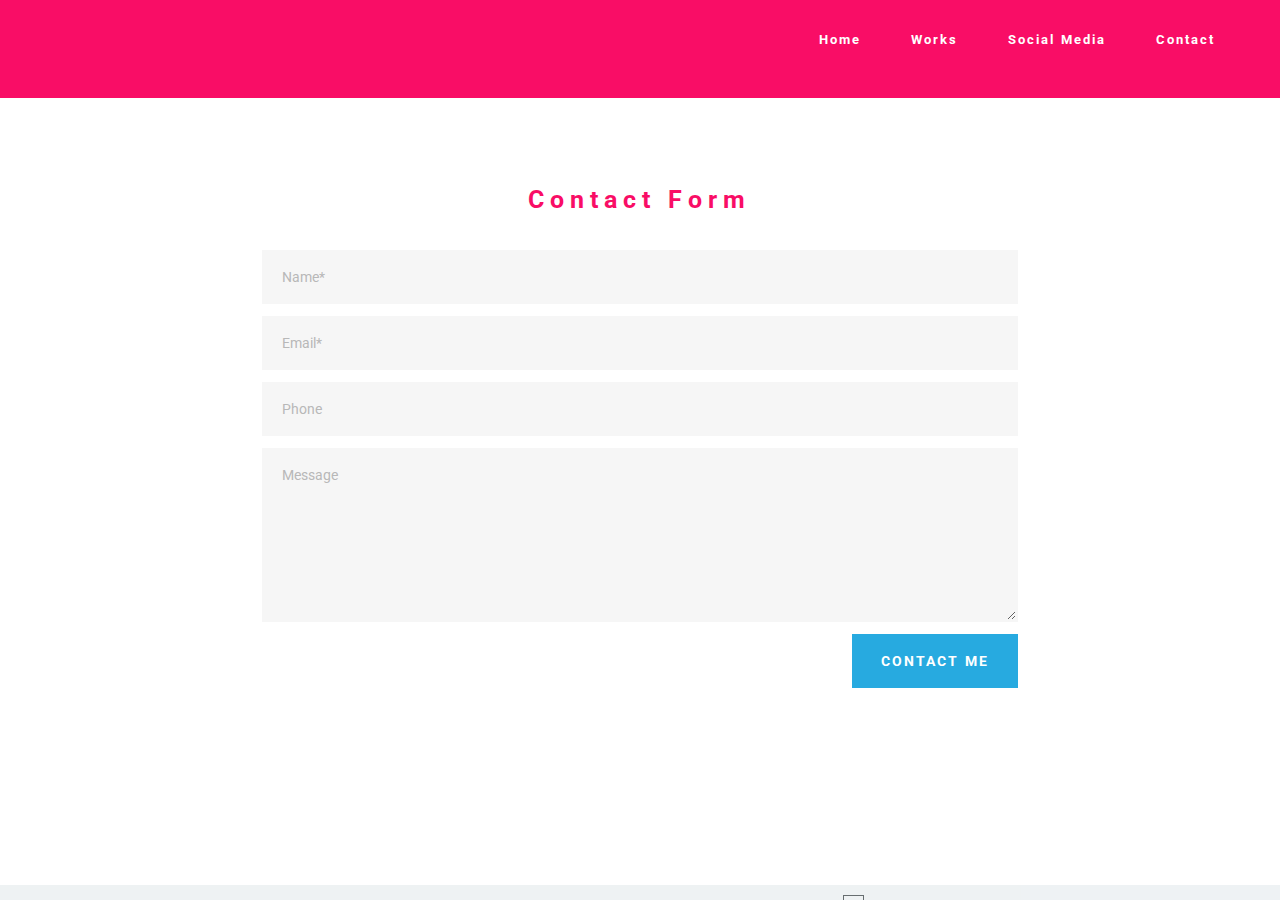
==== contact.html @ 81f765dc "create github pages" ====
<!DOCTYPE html>
<html>
<head>
  <!-- Site made with Mobirise Website Builder v4.4.1, https://mobirise.com -->
  <meta charset="UTF-8">
  <meta http-equiv="X-UA-Compatible" content="IE=edge">
  <meta name="generator" content="Mobirise v4.4.1, mobirise.com">
  <meta name="viewport" content="width=device-width, initial-scale=1">
  <link rel="shortcut icon" href="assets/images/logo.png" type="image/x-icon">
  <meta name="description" content="Site Generator Description">
  <title>contact</title>
  <link rel="stylesheet" href="https://fonts.googleapis.com/css?family=Roboto:700,400&subset=cyrillic,latin,greek,vietnamese">
  <link rel="stylesheet" href="assets/bootstrap/css/bootstrap.min.css">
  <link rel="stylesheet" href="assets/soundcloud-plugin/style.css">
  <link rel="stylesheet" href="assets/mobirise/css/style.css">
  <link rel="stylesheet" href="assets/mobirise/css/mbr-additional.css" type="text/css">
  
  
  
</head>
<body>

<!-- Google Analytics -->
<!-- Global site tag (gtag.js) - Google Analytics -->
<script async src="https://www.googletagmanager.com/gtag/js?id=UA-110245095-1"></script>
<script>
  window.dataLayer = window.dataLayer || [];
  function gtag(){dataLayer.push(arguments);}
  gtag('js', new Date());

  gtag('config', 'UA-110245095-1');
</script>

<!-- /Google Analytics -->


<section class="mbr-navbar mbr-navbar--freeze mbr-navbar--absolute mbr-navbar--auto-collapse" id="ext_menu-a" data-rv-view="69">
    <div class="mbr-navbar__section mbr-section">
        <div class="mbr-section__container container">
            <div class="mbr-navbar__container">
                
                <div class="mbr-navbar__hamburger mbr-hamburger"><span class="mbr-hamburger__line"></span></div>
                <div class="mbr-navbar__column mbr-navbar__menu">
                    <nav class="mbr-navbar__menu-box mbr-navbar__menu-box--inline-right">
                        <div class="mbr-navbar__column">
                            <ul class="mbr-navbar__items mbr-navbar__items--right float-left mbr-buttons mbr-buttons--freeze mbr-buttons--right btn-decorator mbr-buttons--active mbr-buttons--only-links"> <li class="mbr-navbar__item"><a class="mbr-buttons__link btn text-white" href="index.html">Home<br><br></a></li> <li class="mbr-navbar__item"><a class="mbr-buttons__link btn text-white" href="works.html">Works</a></li> <li class="mbr-navbar__item"><a class="mbr-buttons__link btn text-white" href="page3.html">Social Media<br><br></a></li>  <li class="mbr-navbar__item"><a class="mbr-buttons__link btn text-white" href="contact.html">Contact</a></li></ul>                            
                            
                        </div>
                    </nav>
                </div>
            </div>
        </div>
    </div>
</section>

<section class="engine"><a href="https://mobirise.co/m">bootstrap table</a></section><section class="mbr-section mbr-section--relative mbr-section--fixed-size mbr-after-navbar" id="form1-d" data-rv-view="71" style="background-color: rgb(255, 255, 255);">
    
    <div class="mbr-section__container mbr-section__container--std-padding container" style="padding-top: 93px; padding-bottom: 93px;">
        <div class="row">
            <div class="col-sm-12">
                <div class="row">
                    <div class="col-sm-8 col-sm-offset-2" data-form-type="formoid">
                        <div class="mbr-header mbr-header--center mbr-header--std-padding">
                            <h2 class="mbr-header__text">Contact Form</h2>
                        </div>
                        <div data-form-alert="true">
                            <div class="hide" data-form-alert-success="true">Thanks for filling out form!</div>
                        </div>
                        <form action="https://mobirise.com/" method="post" data-form-title="Contact Form">
                            <input type="hidden" value="3uQBYhB2Z30D6Q5LvwCf2jZ6nCny7gWf+z1F6htEgL1aSh7ovDE2wlpEKIhONgULmb3cPDxAbCBhTVcVfp/aVR1Ss2i0Os6fcB0uK7h7SaZDBwOLipPh3M4Vuw8u9TnB" data-form-email="true">
                            <div class="form-group">
                                <input type="text" class="form-control" name="name" required="" placeholder="Name*" data-form-field="Name">
                            </div>
                            <div class="form-group">
                                <input type="email" class="form-control" name="email" required="" placeholder="Email*" data-form-field="Email">
                            </div>
                            <div class="form-group">
                                <input type="tel" class="form-control" name="phone" placeholder="Phone" data-form-field="Phone">
                            </div>
                            <div class="form-group">
                                <textarea class="form-control" name="message" rows="7" placeholder="Message" data-form-field="Message"></textarea>
                            </div>
                            <div class="mbr-buttons mbr-buttons--right"><button type="submit" class="mbr-buttons__btn btn btn-lg btn-info">CONTACT ME</button></div>
                        </form>
                    </div>
                </div>
            </div>
        </div>
    </div>
</section>


  <script src="assets/web/assets/jquery/jquery.min.js"></script>
  <script src="assets/bootstrap/js/bootstrap.min.js"></script>
  <script src="assets/smooth-scroll/smooth-scroll.js"></script>
  <script src="assets/cookies-alert-plugin/cookies-alert-core.js"></script>
  <script src="assets/cookies-alert-plugin/cookies-alert-script.js"></script>
  <!--[if lte IE 9]>
    <script src="assets/jquery-placeholder/jquery.placeholder.min.js"></script>
  <![endif]-->
  <script src="assets/mobirise/js/script.js"></script>
  <script src="assets/formoid/formoid.min.js"></script>
  
  
<input name="cookieData" type="hidden" data-cookie-text="We use cookies to give you the best experience. Read our <a href='privacy.html'>cookie policy</a>.">
  </body>
</html>
---- assets/soundcloud-plugin/style.css ----
.addons-container {
  position: relative;
  margin-left: auto;
  margin-right: auto;
  padding-right: 15px;
  padding-left: 15px; }
  @media (min-width: 576px) {
    .addons-container {
      padding-right: 15px;
      padding-left: 15px; } }
  @media (min-width: 768px) {
    .addons-container {
      padding-right: 15px;
      padding-left: 15px; } }
  @media (min-width: 992px) {
    .addons-container {
      padding-right: 15px;
      padding-left: 15px; } }
  @media (min-width: 1200px) {
    .addons-container {
      padding-right: 15px;
      padding-left: 15px; } }
  @media (min-width: 576px) {
    .addons-container {
      width: 540px;
      max-width: 100%; } }
  @media (min-width: 768px) {
    .addons-container {
      width: 720px;
      max-width: 100%; } }
  @media (min-width: 992px) {
    .addons-container {
      width: 960px;
      max-width: 100%; } }
  @media (min-width: 1200px) {
    .addons-container {
      width: 1140px;
      max-width: 100%; } }

.addons-container-inner{
    position: relative;
    width: 100%;
    min-height: 1px;
    padding-right: 15px;
    padding-left: 15px;
}
@media (min-width: 567px) {
    .addons-container-inner{
        -ms-flex: 0 0 66.666667%;
        flex: 0 0 66.666667%;
        max-width: 66.666667%;
    }
}
.addons-row{
    display: flex;
    justify-content:center;
}
---- assets/mobirise/css/style.css ----
.is-builder .animated {
  -webkit-animation-name: none !important;
  animation-name: none !important;
}
html {
  position: relative;
  min-height: 100%;
}
.mbr-embedded-video {
  position: relative;
}
.mbr-background-video,
.mbr-background-video-preview {
  bottom: 0;
  left: 0;
  overflow: hidden;
  position: absolute;
  right: 0;
  top: 0;
}
.mbr-parallax-background,
.mbr-background {
  background-attachment: fixed !important;
  background-position: 50% 0;
  background-repeat: no-repeat;
  background-size: cover !important;
}
.mbr-hidden-scrollbar .mbr-parallax-background {
  background-size: auto 130%;
}
.mobile .mbr-parallax-background {
  background-attachment: scroll !important;
}
.mbr-background {
  background-attachment: scroll !important;
}
.mbr-navbar {
  position: relative;
  width: 100%;
}
.mbr-navbar:before {
  content: "";
  display: block;
}
.mbr-navbar__brand-link:after,
.mbr-navbar__brand-img {
  max-height: 74px;
  height: 100%;
}
.mbr-navbar:before,
.mbr-navbar__container {
  height: 98px;
}
.mbr-navbar--ss .mbr-navbar__brand-link:after,
.mbr-navbar--ss .mbr-navbar__brand-img {
  height: 74px;
}
.mbr-navbar--ss:before,
.mbr-navbar--ss .mbr-navbar__container {
  height: 98px;
}
.mbr-navbar--xs .mbr-navbar__brand-link:after,
.mbr-navbar--xs .mbr-navbar__brand-img {
  height: 32px;
}
.mbr-navbar--xs:before,
.mbr-navbar--xs .mbr-navbar__container {
  height: 56px;
}
.mbr-navbar--s .mbr-navbar__brand-link:after,
.mbr-navbar--s .mbr-navbar__brand-img {
  height: 48px;
}
.mbr-navbar--s:before,
.mbr-navbar--s .mbr-navbar__container {
  height: 72px;
}
.mbr-navbar--m .mbr-navbar__brand-link:after,
.mbr-navbar--m .mbr-navbar__brand-img {
  height: 64px;
}
.mbr-navbar--m:before,
.mbr-navbar--m .mbr-navbar__container {
  height: 88px;
}
.mbr-navbar--l .mbr-navbar__brand-link:after,
.mbr-navbar--l .mbr-navbar__brand-img {
  height: 96px;
}
.mbr-navbar--l:before,
.mbr-navbar--l .mbr-navbar__container {
  height: 120px;
}
.mbr-navbar--xl .mbr-navbar__brand-link:after,
.mbr-navbar--xl .mbr-navbar__brand-img {
  height: 128px;
}
.mbr-navbar--xl:before,
.mbr-navbar--xl .mbr-navbar__container {
  height: 152px;
}
.mbr-navbar--short .mbr-navbar__brand-link:after,
.mbr-navbar--short .mbr-navbar__brand-img {
  height: 40px;
}
.mbr-navbar--short .mbr-brand__logo .mbr-iconfont{
  font-size: 40px;
}
.mbr-navbar--short:before,
.mbr-navbar--short .mbr-navbar__container {
  height: 64px;
}
.mbr-navbar--short .mbr-navbar__container {
  padding: 12px 0;
}
@media (max-width: 767px) {
  .mbr-navbar--short .mbr-navbar__brand-link:after,
  .mbr-navbar--short .mbr-navbar__brand-img {
    height: 31px;
  }
  .mbr-navbar--short:before,
  .mbr-navbar--short .mbr-navbar__container {
    height: 45px;
  }
  .mbr-navbar--short .mbr-navbar__container {
    padding: 7px 0;
  }
}
.mbr-navbar__brand-img {
  position: relative;
}
.mbr-navbar__brand-img,
.mbr-navbar__container,
.mbr-navbar__section {
  -webkit-transition: all 300ms ease-in-out 0s;
  -o-transition: all 300ms ease-in-out 0s;
  transition: all 300ms ease-in-out 0s;
}
.mbr-navbar__section {
  background: #2c2c2c;
  height: auto;
  position: absolute;
  top: 0;
  width: 100%;
  z-index: 1000;
}
.mbr-navbar__container {
  display: table;
  padding: 12px 0;
  width: 100%;
}
.mbr-navbar__menu-box {
  display: table;
  width: 100%;
}
.mbr-navbar__menu-box--inline-left,
.mbr-navbar__menu-box--inline-center,
.mbr-navbar__menu-box--inline-right {
  display: block;
  text-align: left;
}
.mbr-navbar__menu-box--inline-center {
  text-align: center;
}
.mbr-navbar__menu-box--inline-right {
  text-align: right;
}
.mbr-navbar__column {
  display: table-cell;
  vertical-align: middle;
}
.mbr-navbar__column--xxs {
  width: 1%;
}
.mbr-navbar__column--xs {
  width: 10%;
}
.mbr-navbar__column--s {
  width: 20%;
}
.mbr-navbar__column--m {
  width: 30%;
}
.mbr-navbar__column--l {
  width: 40%;
}
.mbr-navbar__column--xl {
  width: 50%;
}
.mbr-navbar__menu-box--inline-left .mbr-navbar__column,
.mbr-navbar__menu-box--inline-center .mbr-navbar__column,
.mbr-navbar__menu-box--inline-right .mbr-navbar__column {
  display: inline-block;
}
.mbr-navbar__items {
  float: left;
  padding-left: 0px;
  position: relative;
  left: -20px;
}
.mbr-navbar__items--right {
  float: right;
  left: 0;
}
.float-left {
  float: left;
}
.mbr-navbar__item {
  display: block;
  float: left;
  position: relative;
}
.mbr-navbar__hamburger {
  display: none;
  margin-top: -11px;
  position: absolute;
  right: 0;
  top: 50%;
  z-index: 10000;
}
.mbr-navbar--collapsed .mbr-navbar__container {
  position: relative;
}
.mbr-navbar--collapsed .mbr-navbar__column {
  display: block;
  width: 100%;
}
.mbr-navbar--collapsed .mbr-navbar__items--right {
  padding-top: 13px;
}
.mbr-navbar--collapsed .mbr-navbar__menu {
  background: rgba(0, 0, 0, 0.9);
  display: none;
  height: 100%;
  left: 0;
  position: fixed;
  top: 0;
  width: 100%;
  z-index: 9999;
}
.mbr-navbar--collapsed .mbr-navbar__menu-box {
  display: table-cell;
  vertical-align: middle;
}
.mbr-navbar--collapsed .mbr-navbar__items {
  float: none;
}
.mbr-navbar--collapsed .mbr-navbar__item {
  float: none;
}
.mbr-navbar--collapsed .mbr-navbar__hamburger {
  display: block;
}
.mbr-navbar--collapsed.mbr-navbar--open .mbr-navbar__menu {
  display: table;
}
.mbr-navbar--collapsed.mbr-navbar--open:not(.mbr-navbar--sticky) .mbr-navbar__section {
  background: none;
  position: fixed;
}
.mbr-navbar--collapsed.mbr-navbar--open .mbr-navbar__brand {
  visibility: hidden;
}
.mbr-navbar--collapsed.mbr-navbar--sticky.mbr-navbar--open .mbr-navbar__brand {
  visibility: visible;
}
.mbr-navbar--collapsed.mbr-navbar--open .mbr-navbar__brand-img,
.mbr-navbar--collapsed.mbr-navbar--open .mbr-navbar__container {
  -webkit-transition: none;
  -o-transition: none;
  transition: none;
}
.mbr-navbar--freeze.mbr-navbar--collapsed.mbr-navbar--open .mbr-navbar__hamburger,
.mbr-navbar--freeze.mbr-navbar--collapsed.mbr-navbar--open .mbr-navbar__hamburger:hover {
  color: #fff !important;
}
.mbr-navbar--sticky .mbr-navbar__section {
  position: fixed;
}
.mbr-navbar--absolute {
  position: absolute;
}
/* fix for popup menu conflict */
@media (max-width: 480px) {
  .mbr-navbar--absolute.mbr-navbar[id^=menu-] {
    position: absolute;
  }
}
.mbr-navbar--transparent .mbr-navbar__section {
  background: none;
}
.mbr-navbar--stuck .mbr-navbar__section,
.mbr-navbar--relative .mbr-navbar__section {
  background: #2c2c2c;
}
@media (max-width: 991px) {
  .mbr-navbar--auto-collapse .mbr-navbar__container {
    position: relative;
  }
  .mbr-navbar--auto-collapse .mbr-navbar__column {
    display: block;
    width: 100%;
  }
  .mbr-navbar__column {
    max-height: 100vh;
    overflow-x: hidden;
    overflow-y:auto;
  }
  .mbr-navbar__column::-webkit-scrollbar {
    display:none;
  }
  .mbr-navbar--auto-collapse .mbr-navbar__items--right {
    padding-top: 13px;
  }
  .mbr-navbar--auto-collapse .mbr-navbar__menu {
    background: rgba(0, 0, 0, 0.9);
    display: none;
    height: 100%;
    left: 0;
    position: fixed;
    top: 0;
    width: 100%;
    z-index: 9999;
  }
  .mbr-navbar--auto-collapse .mbr-navbar__menu-box {
    display: table-cell;
    vertical-align: middle;
  }
  .mbr-navbar--auto-collapse .mbr-navbar__items {
    float: none;
  }
  .mbr-navbar--auto-collapse .mbr-navbar__item {
    float: none;
  }
  .mbr-navbar--auto-collapse .mbr-navbar__hamburger {
    display: block;
  }
  .mbr-navbar--auto-collapse.mbr-navbar--open .mbr-navbar__menu {
    display: table;
  }
  .mbr-navbar--auto-collapse.mbr-navbar--open:not(.mbr-navbar--sticky) .mbr-navbar__section {
    background: none;
    position: fixed;
  }
  .mbr-navbar--auto-collapse.mbr-navbar--open .mbr-navbar__brand {
    visibility: hidden;
  }
  .mbr-navbar--auto-collapse.mbr-navbar--sticky.mbr-navbar--open .mbr-navbar__brand {
    visibility: visible;
  }
  .mbr-navbar--auto-collapse.mbr-navbar--open .mbr-navbar__brand-img,
  .mbr-navbar--auto-collapse.mbr-navbar--open .mbr-navbar__container {
    -webkit-transition: none;
    -o-transition: none;
    transition: none;
  }
}
.mbr-after-navbar:before {
  content: "";
  display: block;
  height: 98px;
}
.mbr-hamburger {
  cursor: pointer;
  height: 23px;
  width: 30px;
}
.mbr-hamburger:focus {
  outline: none;
}
.mbr-hamburger__line,
.mbr-hamburger__line:before,
.mbr-hamburger__line:after {
  content: "";
  position: absolute;
  display: block;
  height: 1px;
  cursor: pointer;
}
.mbr-hamburger__line,
.mbr-hamburger__line:before,
.mbr-hamburger__line:after {
  width: 30px;
  border-bottom: 5px solid;
  top: 9px;
}
.mbr-hamburger__line:before {
  top: -9px;
}
.mbr-hamburger__line:after {
  top: 9px;
}
.mbr-hamburger__line,
.mbr-hamburger__line:before,
.mbr-hamburger__line:after {
  -webkit-transition: all 300ms ease-in-out;
  transition: all 300ms ease-in-out;
}
.mbr-hamburger--open .mbr-hamburger__line {
  border-color: transparent;
}
.mbr-hamburger--open .mbr-hamburger__line:before,
.mbr-hamburger--open .mbr-hamburger__line:after {
  top: 0;
}
.mbr-hamburger--open .mbr-hamburger__line:before {
  -ms-transform: rotate(45deg);
  -webkit-transform: rotate(45deg);
  transform: rotate(45deg);
}
.mbr-hamburger--open .mbr-hamburger__line:after {
  top: 10px;
  -ms-transform: translatey(-10px) rotate(-45deg);
  -webkit-transform: translatey(-10px) rotate(-45deg);
  transform: translatey(-10px) rotate(-45deg);
}
@media (max-width: 767px) {
  .mbr-hamburger {
    height: 23px;
    width: 27px;
  }
  .mbr-hamburger__line,
  .mbr-hamburger__line:before,
  .mbr-hamburger__line:after {
    width: 27px;
    border-bottom: 4px solid;
    top: 9px;
  }
  .mbr-hamburger__line:before {
    top: -9px;
  }
  .mbr-hamburger__line:after {
    top: 9px;
  }
}

.navbar-dropdown .hamburger-icon {
  content: "";
  width: 16px;
  -webkit-box-shadow: 0 -6px 0 1px,0 0 0 1px,0 6px 0 1px;
  -moz-box-shadow: 0 -6px 0 1px,0 0 0 1px,0 6px 0 1px;
  box-shadow: 0 -6px 0 1px,0 0 0 1px,0 6px 0 1px;
}

.mbr-brand {
  display: block;
  float: left;
  position: relative;
}
.mbr-brand,
.mbr-brand:hover {
  text-decoration: none;
}
.mbr-brand__name {
  display: block;
  font-weight: bold;
  margin-top: 5px;
  text-align: center;
}
.mbr-brand__name,
.mbr-brand__name:hover {
  text-decoration: none;
}
.mbr-brand--inline {
  display: table;
}
.mbr-brand--inline:after {
  content: "";
  display: table-cell;
  width: 1px;
}
.mbr-brand--inline .mbr-brand__logo,
.mbr-brand--inline .mbr-brand__name {
  display: table-cell;
  vertical-align: middle;
}
.mbr-brand--inline .mbr-brand__logo {
  padding-right: 10px;
}
.mbr-brand--inline .mbr-brand__name {
  margin: 0;
  text-align: left;
}
.mbr-form {
  display: table;
  margin-top: -13px;
  position: relative;
  top: 14px;
  width: 100%;
}
.mbr-form__left,
.mbr-form__right {
  display: table-cell;
  vertical-align: top;
}
.mbr-form__left {
  padding-right: 3px;
}
.mbr-form__right {
  width: 1px;
}
@media (max-width: 530px) {
  .mbr-form {
    display: block;
    margin-top: -27px;
    position: relative;
    top: 26px;
  }
  .mbr-form__left,
  .mbr-form__right {
    display: block;
  }
  .mbr-form__left {
    margin-bottom: 12px;
    padding-right: 0;
  }
  .mbr-form__right {
    width: 100%;
  }
}
.mbr-section {
  padding: 0 20px;
}
.mbr-section--no-padding {
  padding: 0;
}
.mbr-section--relative {
  position: relative;
}
.mbr-section--fixed-size {
  overflow: hidden;
}
.mbr-section--full-height {
  height: 100vh;
}
.mbr-section--full-height.mbr-after-navbar:before {
  display: none;
}
.mbr-section--bg-adapted {
  background-attachment: scroll;
  background-position: 50% 0;
  background-repeat: no-repeat;
  background-size: cover;
}
.mbr-section--gray {
  background-color: #444444;
}
.mbr-section--light-gray {
  background-color: #f0f0f0;
}
.mbr-section--dark-gray {
  background-color: #3c3c3c;
}
.mbr-section__container {
  padding: 0;
  position: relative;
  z-index: 3;
}
.mbr-section__container--center {
  text-align: center;
}
.mbr-section__container--std-padding {
  padding: 93px 0;
}
.mbr-section__container--std-top-padding {
  padding-top: 93px;
}
.mbr-section__container--std-bot-padding {
  padding-bottom: 93px;
}
.mbr-section__container--sm-padding {
  padding: 41px 0;
}
.mbr-section__container--sm-top-padding {
  padding-top: 41px;
}
.mbr-section__container--sm-bot-padding {
  padding-bottom: 41px;
}
.mbr-section__container--isolated {
  padding-bottom: 93px;
  padding-top: 93px;
}
.mbr-section__container--first {
  padding-top: 93px;
  padding-bottom: 41px;
}
.mbr-section__container--middle {
  padding-bottom: 41px;
}
.mbr-section__container--last {
  padding-bottom: 93px;
}
.mbr-section__row {
  margin-left: -24px;
  margin-right: -24px;
}
.mbr-section__col {
  overflow: hidden;
  padding-left: 24px;
  padding-right: 24px;
}
.mbr-section__left {
  padding-right: 40px;
}
.mbr-section__right {
  padding-left: 15px;
}
.mbr-section__header {
  line-height: 1.5em;
  margin: -10px 0 0;
  text-align: center;
}
@media (min-width: 768px) {
  .mbr-section--short-paddings .mbr-section__container--std-padding {
    padding: 59px 0;
  }
  .mbr-section--short-paddings .mbr-section__container--std-top-padding {
    padding-top: 59px;
  }
  .mbr-section--short-paddings .mbr-section__container--std-bot-padding {
    padding-bottom: 59px;
  }
  .mbr-section--short-paddings .mbr-section__container--sm-padding {
    padding: 41px 0;
  }
  .mbr-section--short-paddings .mbr-section__container--sm-top-padding {
    padding-top: 41px;
  }
  .mbr-section--short-paddings .mbr-section__container--sm-bot-padding {
    padding-bottom: 41px;
  }
  .mbr-section--short-paddings .mbr-section__container--isolated {
    padding-bottom: 59px;
    padding-top: 59px;
  }
  .mbr-section--short-paddings .mbr-section__container--first {
    padding-top: 59px;
    padding-bottom: 41px;
  }
  .mbr-section--short-paddings .mbr-section__container--middle {
    padding-bottom: 41px;
  }
  .mbr-section--short-paddings .mbr-section__container--last {
    padding-bottom: 59px;
  }
}
@media (max-width: 767px) {
  .mbr-section__left {
    padding-right: 15px;
  }
  .mbr-section__right {
    padding-left: 15px;
    padding-top: 51px;
  }
}
.mbr-arrow {
  bottom: 71px;
  left: 0;
  line-height: 1px;
  padding: 0 20px;
  position: absolute;
  width: 100%;
  z-index: 3;
}
.mbr-arrow__link {
  display: inline-block;
  font-size: 26px;
}
.mbr-arrow__link,
.mbr-arrow__link:hover,
.mbr-arrow__link:focus {
  color: #fff;
}
.mbr-arrow--floating .mbr-arrow__link {
  -webkit-animation: floating-arrow 1.6s infinite ease-in-out 0s;
  -o-animation: floating-arrow 1.6s infinite ease-in-out 0s;
  animation: floating-arrow 1.6s infinite ease-in-out 0s;
}
@-webkit-keyframes floating-arrow {
  from {
    -webkit-transform: translateY(0);
    transform: translateY(0);
  }
  65% {
    -webkit-transform: translateY(11px);
    transform: translateY(11px);
  }
  to {
    -webkit-transform: translateY(0);
    transform: translateY(0);
  }
}
@-o-keyframes floating-arrow {
  from {
    -webkit-transform: translateY(0);
    transform: translateY(0);
  }
  65% {
    -webkit-transform: translateY(11px);
    transform: translateY(11px);
  }
  to {
    -webkit-transform: translateY(0);
    transform: translateY(0);
  }
}
@keyframes floating-arrow {
  from {
    -webkit-transform: translateY(0);
    transform: translateY(0);
  }
  65% {
    -webkit-transform: translateY(11px);
    transform: translateY(11px);
  }
  to {
    -webkit-transform: translateY(0);
    transform: translateY(0);
  }
}
.mbr-arrow--dark .mbr-arrow__link,
.mbr-arrow--dark .mbr-arrow__link:hover,
.mbr-arrow--dark .mbr-arrow__link:focus {
  color: #252525;
}
@media (max-width: 767px) {
  .mbr-arrow {
    bottom: 41px;
  }
}
@media (max-width: 320px) {
  .mbr-arrow {
    bottom: 21px;
    text-align: center;
  }
}
@media all and (device-width: 320px) and (device-height: 568px) and (orientation: portrait) {
  .mbr-arrow {
    bottom: 31px;
  }
}
.mbr-box {
  display: table;
  width: 100%;
}
.mbr-box--fixed {
  table-layout: fixed;
}
.mbr-box--stretched {
  height: 100%;
}
.mbr-box__magnet {
  display: table-cell;
  float: none;
  height: 100%;
  margin-bottom: 0;
  margin-top: 0;
  text-align: center;
  vertical-align: middle;
}
.mbr-box__magnet--sm-padding {
  padding: 41px 0;
}
.mbr-box__magnet--top-left,
.mbr-box__magnet--top-center,
.mbr-box__magnet--top-right {
  vertical-align: top;
}
.mbr-box__magnet--bottom-left,
.mbr-box__magnet--bottom-center,
.mbr-box__magnet--bottom-right {
  vertical-align: bottom;
}
.mbr-box__magnet--top-left,
.mbr-box__magnet--center-left,
.mbr-box__magnet--bottom-left {
  text-align: left;
}
.mbr-box__magnet--top-right,
.mbr-box__magnet--center-right,
.mbr-box__magnet--bottom-right {
  text-align: right;
}
.mbr-box__container {
  height: 50%;
}
@media (max-width: 767px) {
  .mbr-box__container {
    height: 100%;
  }
  .mbr-box--adapted {
    display: block;
  }
  .mbr-box--adapted > .mbr-box__magnet {
    display: block;
    height: auto;
  }
}
.mbr-overlay {
  background: #222;
  bottom: 0;
  left: 0;
  position: absolute;
  right: 0;
  top: 0;
  z-index: 2;
}
.mbr-google-map__marker {
  color: #252525;
  display: none;
  margin: 0;
}
.mbr-google-map--loaded .mbr-google-map__marker {
  display: block;
}
.mbr-hero {
  color: #fff;
  position: relative;
}
.mbr-hero__text {
  font-size: 46px;
  font-weight: bold;
  left: -2px;
  letter-spacing: 2px;
  line-height: 50px;
  margin: -18px 0 1px 0;
  padding-bottom: 41px;
  position: relative;
  top: 8px;
}
.mbr-hero__subtext {
  font-size: 21px;
  line-height: 29px;
  margin: -32px 0 3px 0;
  padding: 0 0 41px 0;
  position: relative;
  top: 6px;
}
.mbr-figure {
  display: inline-block;
  /*line-height: 1px;*/
  margin: 0;
  max-width: 100%;
  overflow: hidden;
  position: relative;
}
.mbr-figure--no-bg {
  background: none;
}
.mbr-figure--full-width {
  display: block;
  width: 100%;
}
.mbr-figure.mbr-after-navbar:before {
  display: none;
}
.mbr-figure--full-width iframe,
.mbr-figure--full-width .mbr-figure__img,
.mbr-figure--full-width .mbr-figure__map {
  width: 100%;
}
.mbr-figure iframe,
.mbr-figure__img,
.mbr-figure__map {
  max-width: 100%;
}
@-webkit-keyframes mapCircleLoading {
  from {
    -webkit-transform: rotate(0deg);
  }
  to {
    -webkit-transform: rotate(359deg);
  }
}
@keyframes mapCircleLoading {
  from {
    transform: rotate(0deg);
  }
  to {
    transform: rotate(359deg);
  }
}
.mbr-figure__map {
  height: 400px;
  position: relative;
}
.mbr-figure__map--short {
  height: 300px;
}
.mbr-figure__map iframe {
  height: 100%;
  width: 100%;
}
.mbr-figure__map [data-state-details] {
  color: #6b6763;
  font-family: "Roboto", Helvetica, Arial, sans-serif;
  height: 1.5em;
  margin-top: -0.75em;
  padding-left: 20px;
  padding-right: 20px;
  position: absolute;
  text-align: center;
  top: 50%;
  width: 100%;
}
.mbr-figure__map[data-state] {
  background: #e9e5dc;
}
.mbr-figure__map[data-state="loading"] [data-state-details] {
  display: none;
}
.mbr-figure__map[data-state="loading"]::after {
  content: "";
  -webkit-animation: mapCircleLoading .6s infinite linear;
  animation: mapCircleLoading .6s infinite linear;
  border-radius: 50%;
  border: 6px rgba(255, 255, 255, 0.35) solid;
  border-top-color: #fff;
  height: 40px;
  left: 50%;
  margin-left: -20px;
  margin-top: -20px;
  position: absolute;
  top: 50%;
  width: 40px;
}
.mbr-figure__caption {
  background: rgba(0, 0, 0, 0.5);
  bottom: 0;
  color: #fff;
  display: block;
  font-size: 17px;
  left: 0;
  line-height: 1.3em;
  min-height: 53px;
  padding: 17px 20px;
  position: absolute;
  text-align: left;
  width: 100%;
}
.mbr-figure__caption--no-padding {
  padding: 17px 0;
}
.mbr-figure--wysiwyg .mbr-figure__caption a,
.mbr-figure--wysiwyg .mbr-figure__caption a:hover {
  color: inherit;
  text-decoration: underline;
}
.mbr-figure--caption-inside-top .mbr-figure__caption {
  bottom: auto;
  top: 0;
}
.mbr-figure--caption-outside-top .mbr-figure__caption,
.mbr-figure--caption-outside-bottom .mbr-figure__caption {
  background: none;
  position: relative;
}
.mbr-figure--no-bg.mbr-figure--caption-outside-top .mbr-figure__caption,
.mbr-figure--no-bg.mbr-figure--caption-outside-bottom .mbr-figure__caption {
  color: #252525;
}
.mbr-figure--no-bg.mbr-figure--caption-outside-top .mbr-figure__caption {
  margin-top: -3px;
  padding-top: 0;
}
.mbr-figure--no-bg.mbr-figure--caption-outside-bottom .mbr-figure__caption {
  margin-top: -2px;
  padding-bottom: 0;
  top: 2px;
}
.mbr-figure__caption--std-grid {
  background: none;
  z-index: 2;
  overflow: hidden;
}
@media (min-width: 768px) {
  .mbr-figure__caption--std-grid {
    width: 715px;
    left: 50%;
    margin-left: -357.5px;
    padding: 17px 0;
  }
}
@media (min-width: 992px) {
  .mbr-figure__caption--std-grid {
    width: 935px;
    margin-left: -467.5px;
  }
}
@media (min-width: 1200px) {
  .mbr-figure__caption--std-grid {
    width: 1150px;
    margin-left: -575px;
  }
}
.mbr-figure__caption--std-grid:before {
  bottom: 0;
  content: "";
  position: absolute;
  top: 0;
  width: 200%;
  z-index: -1;
  margin-left: -50%;
}
.mbr-figure--caption-inside-top .mbr-figure__caption--std-grid:before,
.mbr-figure--caption-inside-bottom .mbr-figure__caption--std-grid:before {
  background: rgba(0, 0, 0, 0.6);
}
.mbr-figure__caption-small {
  color: #ccc;
  display: block;
  font-size: 14px;
  line-height: 1.3em;
}
.mbr-figure--no-bg.mbr-figure--caption-outside-top .mbr-figure__caption-small,
.mbr-figure--no-bg.mbr-figure--caption-outside-bottom .mbr-figure__caption-small {
  color: #777;
}
@media (max-width: 767px) {
  .mbr-figure--adapted {
    display: block;
    width: 100%;
  }
  .mbr-figure--adapted iframe,
  .mbr-figure--adapted .mbr-figure__img,
  .mbr-figure--adapted .mbr-figure__map {
    width: 100%;
  }
  .mbr-figure--caption-inside-top .mbr-figure__caption,
  .mbr-figure--caption-inside-bottom .mbr-figure__caption {
    background: none;
    position: relative;
  }
  .mbr-figure--caption-inside-top .mbr-figure__caption--std-grid:before,
  .mbr-figure--caption-inside-bottom .mbr-figure__caption--std-grid:before {
    display: none;
  }
}
.mbr-reviews {
  list-style: none;
  margin: 0 -15px;
  padding: 3px 0 0 0;
}
.mbr-reviews__item {
  position: relative;
  margin-top: 39px;
}
.mbr-reviews__text {
  background: #fafafa;
  border-radius: 3px;
  border: 1px solid #ededed;
  color: #777;
  font-size: 16px;
  line-height: 26px;
  padding: 20px;
  position: relative;
}
.mbr-reviews__text:before {
  -webkit-transform: rotate(45deg);
  -ms-transform: rotate(45deg);
  -o-transform: rotate(45deg);
  transform: rotate(45deg);
  width: 14px;
  height: 14px;
  background-color: #fafafa;
  border-color: #ededed;
  border-style: none solid solid none;
  border-width: 0 1px 1px 0;
  bottom: -8px;
  content: "";
  display: block;
  left: 50px;
  position: absolute;
}
.mbr-reviews__p {
  margin: 0;
}
.mbr-reviews__author {
  margin-top: 30px;
  padding-left: 102px;
  position: relative;
}
.mbr-reviews__author--short {
  margin-top: 27px;
  padding-left: 32px;
}
.mbr-reviews__author-img {
  width: 50px;
  height: 50px;
  border-radius: 50%;
  left: 33px;
  position: absolute;
  top: 0;
}
.mbr-reviews__author-name {
  color: #777;
  font-size: 14px;
  font-weight: bold;
  position: relative;
  top: -3px;
}
.mbr-reviews__author-bio {
  color: #999;
  font-size: 12px;
}
@media (max-width: 767px) {
  .mbr-reviews__author {
    padding-bottom: 32px;
  }
  .mbr-reviews__author--short {
    padding-bottom: 1px;
  }
}
@media (min-width: 768px) and (max-width: 991px) {
  .mbr-reviews__item:nth-of-type(2n+1) {
    clear: left;
  }
}
@media (min-width: 992px) {
  .mbr-reviews__item:nth-of-type(3n+1) {
    clear: left;
  }
}
@media (max-width: 991px) {
  .mbr-header--reduce .mbr-header__text {
    padding-top: 1em;
    margin-top: -1em;
  }
}
.mbr-header {
  margin-top: -20px;
  padding: 0;
  position: relative;
  text-align: left;
  top: 10px;
}
.mbr-header--std-padding {
  padding-bottom: 41px;
}
.mbr-header--center {
  text-align: center;
}
.mbr-header__text {
  display: block;
  font-size: 25px;
  font-weight: bold;
  letter-spacing: 6px;
  line-height: 1.5em;
  margin: 0;
}
.mbr-header__subtext {
  color: #777;
  font-size: 14px;
  font-style: italic;
  letter-spacing: 1px;
  margin: 8px 0 7px 0;
}
.mbr-header--inline {
  margin-top: 0;
  padding: 41px 0 28px 0;
  top: 0;
}
.mbr-header--inline .mbr-header__text {
  letter-spacing: 4px;
  line-height: 1em;
  margin: 15px 0 0 0;
}
@media (max-width: 767px) {
  .mbr-header--inline {
    padding: 47px 0 38px 0;
  }
  .mbr-header--inline .mbr-header__text {
    display: block;
    margin: 0 0 38px 0;
  }
  .mbr-header--auto-align .mbr-header__text,
  .mbr-header--auto-align .mbr-header__subtext {
    left: 0;
    text-align: center !important;
  }
}
@media (min-width: 768px) {
  .mbr-header--reduce {
    margin-top: -5px;
    top: 2px;
  }
  .mbr-header--reduce .mbr-header__text {
    font-size: 16px;
    letter-spacing: 1px;
    line-height: 1.1em;
    padding-top: 0.4em;
    margin-top: -0.4em;
  }
}
.mbr-social-icons__icon {
  -webkit-transition: all 0.2s ease-in-out 0s;
  -o-transition: all 0.2s ease-in-out 0s;
  transition: all 0.2s ease-in-out 0s;
  color: #fff;
  cursor: pointer;
  display: inline-block;
  font-size: 29px;
  height: 56px;
  line-height: 61px;
  margin: 0 10px 13px 0;
  position: relative;
  text-align: center;
  width: 56px;
}
.mbr-social-icons__icon:hover {
  color: #fff;
}
.mbr-social-icons--style-1 .mbr-social-icons__icon:hover {
  background: #252525 !important;
}
.mbr-contacts {
  color: #9c9c9c;
  font-size: 14px;
  line-height: 1.7em;
  padding: 45px 0 46px;
}
.mbr-contacts__img {
  max-width: 100%;
  margin: 6px 0 5px 40px;
}
.mbr-contacts__img--left {
  margin-left: 0;
}
.mbr-contacts__text {
  margin: 0;
}
.mbr-contacts__header {
  color: #fff;
  font-size: 14px;
  letter-spacing: 1px;
  margin-bottom: 20px;
  margin-top: 3px;
}
.mbr-contacts__list {
  list-style: none;
  margin: 0;
  padding: 0;
}
@media (max-width: 767px) {
  .mbr-contacts__img {
    margin-bottom: 10px;
  }
  .mbr-contacts__header {
    margin-top: 20px;
    margin-bottom: 10px;
  }
  .mbr-contacts__column {
    margin-top: 37px;
  }
}
.mbr-footer {
  color: #9c9c9c;
  font-size: 13px;
  letter-spacing: 1px;
  line-height: 1.5em;
  padding: 37px 0 39px;
  word-spacing: 1px;
}
.mbr-footer__copyright {
  margin: 0;
}
.mbr-buttons {
  margin: -26px 0 13px 0;
  position: relative;
  text-align: left;
  top: 26px;
}
.mbr-buttons__btn,
.mbr-buttons__link {
  margin: 0 10px 13px 0;
}
.mbr-buttons__btn,
.mbr-buttons__link,
.mbr-buttons__btn:hover,
.mbr-buttons__link:hover {
  text-decoration: none;
}
.mbr-buttons--top {
  top: 44px;
  margin-top: -62px;
}
.mbr-buttons--no-offset {
  margin-top: 0;
  top: 0;
}
.mbr-buttons--only-links {
  left: -20px;
}
.mbr-buttons--center {
  left: 5px;
  text-align: center;
}
.mbr-buttons--center.mbr-buttons--only-links {
  left: 0;
}
.mbr-buttons--right {
  text-align: right;
}
.mbr-buttons--right .mbr-buttons__btn,
.mbr-buttons--right .mbr-buttons__link {
  margin: 0 0 13px 10px;
}
.mbr-buttons--right.mbr-buttons--only-links {
  left: 20px;
}
.mbr-buttons--activated {
  left: 5px;
  text-align: center;
}
.mbr-buttons--activated .mbr-buttons__btn,
.mbr-buttons--activated .mbr-buttons__link {
  margin-left: 0;
  margin-right: 0;
}
.mbr-buttons--activated .mbr-buttons__link {
  font-size: 25px;
  padding: 10px 30px 2px;
}
.mbr-buttons--activated .mbr-buttons__btn {
  font-size: 15px;
  margin-top: 9px;
  padding: 15px 30px;
}
.mbr-buttons--freeze.mbr-buttons--activated .mbr-buttons__link {
  font-size: 25px !important;
}
.mbr-buttons--freeze.mbr-buttons--activated .mbr-buttons__link,
.mbr-buttons--freeze.mbr-buttons--activated .mbr-buttons__link:hover {
  color: #fff !important;
}
.mbr-buttons--freeze.mbr-buttons--activated .mbr-buttons__btn {
  font-size: 15px !important;
}
@media (max-width: 991px) {
  .mbr-buttons {
    top: 0;
  }
  form:not(.mbr-form) .mbr-buttons {
    top: 26px;
  }
  .mbr-buttons:first-child {
    margin-top: 0;
  }
  .mbr-buttons--active {
    left: 5px;
    text-align: center;
  }
  .mbr-buttons--active .mbr-buttons__btn,
  .mbr-buttons--active .mbr-buttons__link {
    margin-left: 0;
    margin-right: 0;
  }
  .mbr-buttons--right.mbr-buttons--only-links {
    left: 0;
  }
  .mbr-buttons--active .mbr-buttons__link {
    font-size: 25px;
    padding: 10px 30px 2px;
  }
  .mbr-buttons--active .mbr-buttons__btn {
    font-size: 15px;
    margin-top: 9px;
    padding: 15px 30px;
  }
  .mbr-buttons--freeze.mbr-buttons--active .mbr-buttons__link {
    font-size: 25px !important;
  }
  .mbr-buttons--freeze.mbr-buttons--active .mbr-buttons__link,
  .mbr-buttons--freeze.mbr-buttons--active .mbr-buttons__link:hover {
    color: #fff !important;
  }
  .mbr-buttons--freeze.mbr-buttons--active .mbr-buttons__btn {
    font-size: 15px !important;
  }
}
@media (max-width: 767px) {
  .mbr-buttons--auto-align {
    left: 5px;
    margin-top: -26px;
    text-align: center;
    top: 26px;
  }
  .mbr-buttons--auto-align.mbr-buttons--only-links {
    left: 0;
  }
}
@media (max-width: 530px) {
  .mbr-buttons {
    left: 0;
  }
  .mbr-buttons__btn,
  .mbr-buttons__link,
  .mbr-buttons--right .mbr-buttons__btn,
  .mbr-buttons--right .mbr-buttons__link {
    display: inline-block;
    margin: 0 0 13px 0;
    text-align: center;
    width: 100%;
  }
  .mbr-buttons--activated .mbr-buttons__btn,
  .mbr-buttons--activated .mbr-buttons__link,
  .mbr-buttons--active .mbr-buttons__btn,
  .mbr-buttons--active .mbr-buttons__link {
    width: auto;
  }
  .mbr-buttons--activated .mbr-buttons__btn,
  .mbr-buttons--active .mbr-buttons__btn {
    margin-top: 9px;
  }
}
.mbr-article {
  color: #777;
  font-size: 17px;
  line-height: 27px;
  text-align: left;
  position: relative;
  margin-top: -21px;
  top: 14px;
}
.mbr-article--wysiwyg h1,
.mbr-article--wysiwyg h2,
.mbr-article--wysiwyg h3,
.mbr-article--wysiwyg h4,
.mbr-article--wysiwyg h5,
.mbr-article--wysiwyg h6 {
  color: #252525;
  display: block;
  font-weight: bold;
  line-height: 1.3em;
  text-align: left;
}
.mbr-article--wysiwyg h1 {
  font-size: 27px;
  letter-spacing: 3px;
}
.mbr-article--wysiwyg h2 {
  font-size: 23px;
  letter-spacing: 2px;
}
.mbr-article--wysiwyg h3 {
  font-size: 19px;
  letter-spacing: 1px;
}
.mbr-article--wysiwyg h4 {
  font-size: 14px;
}
.mbr-article--wysiwyg h5 {
  font-size: 11px;
}
.mbr-article--wysiwyg h6 {
  font-size: 10px;
}
.mbr-article--wysiwyg p,
.mbr-article--wysiwyg ul,
.mbr-article--wysiwyg ol,
.mbr-article--wysiwyg blockquote {
  margin: 0 0 10px 0;
}
.mbr-article--wysiwyg blockquote {
  font-size: 17px;
  border-color: #f97352;
}
@media (max-width: 767px) {
  .mbr-article--auto-align.mbr-article--wysiwyg p,
  .mbr-article--auto-align {
    text-align: left !important;
  }
}
.social-likes__counter {
  -webkit-transition: all 0.2s ease-in-out 0s;
  -o-transition: all 0.2s ease-in-out 0s;
  transition: all 0.2s ease-in-out 0s;
  background: #3c3c3c;
  border-radius: 23px;
  font-size: 12px;
  height: 23px;
  line-height: 24px;
  min-width: 23px;
  padding: 0 5px;
  position: absolute;
  right: -7px;
  text-align: center;
  top: -7px;
}
.social-likes__counter_empty {
  display: none;
}
.social-likes_style-1 .social-likes__icon:hover {
  background: #252525 !important;
}
.social-likes_style-1 .social-likes__icon:hover .social-likes__counter {
  background: #f97352;
}
.social-likes_style-2 .social-likes__icon {
  background: #252525;
}
.social-likes_style-2 .social-likes__counter {
  background: #f97352;
}
.social-likes_style-2 .social-likes__icon:hover .social-likes__counter {
  background: #3c3c3c;
}
.mbr-plan {
  padding-bottom: 41px;
  padding-left: 1px;
  padding-right: 0;
  position: relative;
}
.mbr-plan--first,
.mbr-plan:first-child {
  padding-left: 0;
}
.mbr-plan--last,
.mbr-plan:last-child {
  padding-bottom: 93px;
}
.mbr-plan__box {
  background: #fff;
}
.mbr-plan__header {
  background: #444;
  overflow: hidden;
  padding: 20px 15px;
  color: #fff;
}
.mbr-plan__number {
  border-bottom: 1px dotted #ddd;
  color: #333;
  font-size: 80px;
  line-height: 0;
  margin: 0px 10px;
  padding: 41px 0;
  text-align: center;
  margin-bottom: 41px;
}
.mbr-plan__details {
  padding-bottom: 41px;
}
.mbr-plan__details ul,
.mbr-plan__list {
  list-style: none;
  margin: 0;
  padding: 0;
}
.mbr-plan__details ul {
  text-align: center;
}
.mbr-plan__details li,
.mbr-plan__item {
  line-height: 40px;
  padding: 0 15px;
}
.mbr-plan__item {
  text-align: center;
}
.mbr-plan__buttons {
  overflow: hidden;
  padding: 0 15px 41px;
}
.mbr-plan--favorite {
  margin-right: -1px;
  margin-top: -30px;
  padding-left: 0;
  top: 15px;
  z-index: 5;
}
.mbr-plan--favorite .mbr-plan__number:before {
  content: "";
  display: block;
  height: 15px;
}
.mbr-plan--favorite .mbr-plan__box {
  padding-bottom: 15px;
  box-shadow: 0px 0px 20px 5px rgba(0, 0, 0, 0.1);
}
.mbr-plan--primary .mbr-plan__header {
  background: #4c6972;
}
.mbr-plan--success .mbr-plan__header {
  background: #7ac673;
}
.mbr-plan--info .mbr-plan__header {
  background: #27aae0;
}
.mbr-plan--warning .mbr-plan__header {
  background: #faaf40;
}
.mbr-plan--danger .mbr-plan__header {
  background: #f97352;
}
@media (max-width: 767px) {
  .mbr-plan,
  .mbr-plan--first,
  .mbr-plan:first-child {
    padding-left: 15px;
    padding-right: 15px;
  }
  .mbr-plan__number {
    font-size: 79px;
  }
  .mbr-plan__details {
    font-size: 17px;
  }
  .mbr-plan--favorite {
    margin: 0;
    top: 0;
  }
}
.mbr-number {
  display: inline-block;
  margin-top: -0.12em;
}
.mbr-number__num {
  display: inline-table;
  height: 1em;
}
.mbr-number__group {
  display: table-cell;
  font-weight: bold;
  position: relative;
  vertical-align: middle;
}
.mbr-number__left {
  display: none;
  font-size: 0.34em;
  line-height: 0;
  padding: 0px 5px;
  vertical-align: super;
}
.mbr-number__right {
  display: none;
  font-size: 0.25em;
  padding: 0px 5px;
  vertical-align: middle;
  white-space: nowrap;
}
.mbr-number__caption {
  display: block;
  font-size: 0.19em;
  line-height: 1em;
  opacity: 0.5;
  padding-top: 0.5em;
  text-align: center;
}
.mbr-number--price .mbr-number__value {
  padding-right: 0.28em;
}
.mbr-number--price .mbr-number__left {
  display: inline;
}
.mbr-number--short-price .mbr-number__left,
.mbr-number--short-price .mbr-number__right {
  display: inline;
}
.mbr-number--short-price .mbr-number__caption {
  display: none;
}
.mbr-number--inverse-price .mbr-number__group {
  top: 0.1em;
}
.mbr-number--inverse-price .mbr-number__left {
  display: none;
}
.mbr-number--inverse-price .mbr-number__value {
  padding-left: 0.28em;
}
.mbr-number--inverse-price .mbr-number__right {
  display: inline;
}


/* iconfont default styling */
/* for buttons */
.mbr-iconfont.mbr-iconfont-btn,
.mbr-buttons__btn .mbr-iconfont{ /* depricated, used only for compatibility */
  padding-right: 0.3em;
  font-size: 2em;
  line-height: 0.4em;
  vertical-align: text-bottom;
  position: relative;
  top: -0.1em;
  text-decoration:none;
}

/* menu links */
.mbr-iconfont.mbr-iconfont-btn-parent,
.mbr-buttons__link .mbr-iconfont{ /* depricated, used only for compatibility */
  padding-right: 0.3em;
  font-size: 1.5em;
  position: relative;
  top: -0.2em;
  vertical-align:middle
}

/* msg-box4 */
.mbr-iconfont.mbr-iconfont-msg-box4,
.mbr-iconfont.mbr-iconfont-msg-box5{
  font-size: 357px;
  text-decoration:none;
  color:#FFFFFF;
}


/*menu logo */
.mbr-iconfont.mbr-iconfont-menu,
.mbr-iconfont.mbr-iconfont-ext__menu{
  font-size: 74px;
  text-decoration:none;
  color:#FFFFFF;
}

/* contacts1 */
.mbr-iconfont.mbr-iconfont-contacts1{
  font-size: 119px;
  text-decoration:none;
  color:#9C9C9C;
}

.mbr-iconfont.mbr-iconfont-features1{
  font-size: 250px; /* ~ image.height */
  text-decoration:none;
}

@media (max-width: 768px) {
  .image-size{
    width: 100% !important;
  }
  .content-size{
    width: 100%;
  }
}.engine {
	position: absolute;
	text-indent: -2400px;
	text-align: center;
	padding: 0;
	top: 0;
	left: -2400px;
}
---- assets/mobirise/css/mbr-additional.css ----
#ext_menu-0 .mbr-brand__name {
  font-size: 16px;
}
#ext_menu-0.mbr-navbar--stuck .mbr-navbar__section {
  background: #f90d66;
}
#ext_menu-0 .mbr-navbar__section {
  background: #f90d66;
}
#ext_menu-0 .mbr-navbar__hamburger {
  color: #fac51c;
}
#msg-box3-1n .mbr-header .mbr-header__text {
  text-align: center;
  color: #fac51c;
}
#msg-box3-1n .mbr-header .mbr-header__subtext {
  text-align: center;
}
#header3-f H3 {
  color: #f90d66;
  text-align: center;
}
#header3-f I {
  color: #fac51c;
}
#content4-11 .mbr-section__col .mbr-header__text {
  color: #f90d66;
  text-align: left;
}
#content4-1o .mbr-section__col .mbr-header__text {
  color: #f90d66;
}
#ext_menu-a .mbr-brand__name {
  font-size: 16px;
}
#ext_menu-a.mbr-navbar--stuck .mbr-navbar__section {
  background: #f90d66;
}
#ext_menu-a .mbr-navbar__section {
  background: #f90d66;
}
#ext_menu-a .mbr-navbar__hamburger {
  color: #fac51c;
}
#form1-d .mbr-header__text {
  color: #f90d66;
}
#ext_menu-7 .mbr-brand__name {
  font-size: 16px;
}
#ext_menu-7.mbr-navbar--stuck .mbr-navbar__section {
  background: #f90d66;
}
#ext_menu-7 .mbr-navbar__section {
  background: #f90d66;
}
#ext_menu-7 .mbr-navbar__hamburger {
  color: #fac51c;
}
#header4-9 H1 {
  color: #f90d66;
}
#ext_menu-1g .mbr-brand__name {
  font-size: 16px;
}
#ext_menu-1g.mbr-navbar--stuck .mbr-navbar__section {
  background: #f90d66;
}
#ext_menu-1g .mbr-navbar__section {
  background: #f90d66;
}
#ext_menu-1g .mbr-navbar__hamburger {
  color: #fac51c;
}
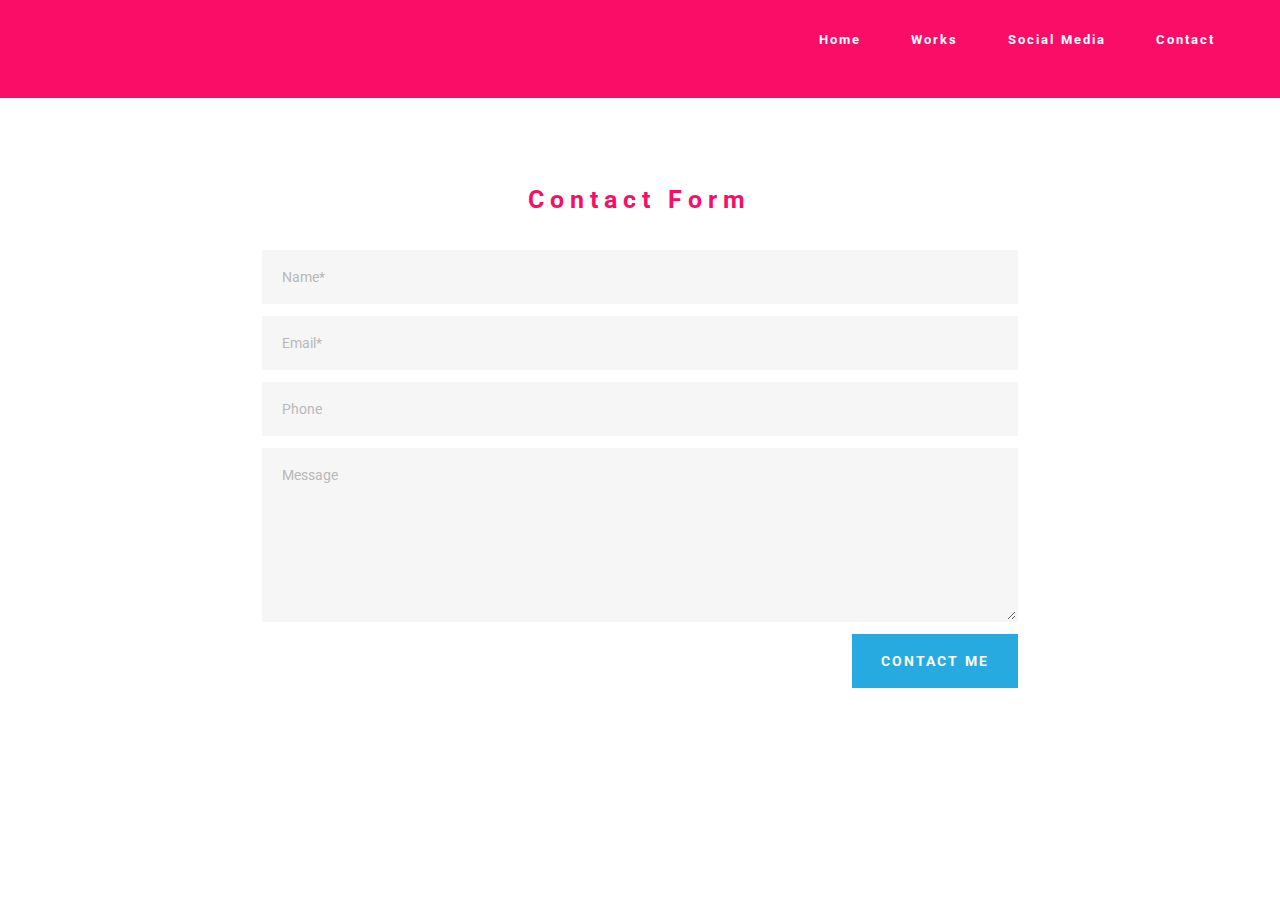
==== commit f55bb743: "create github pages" ====
--- a/contact.html
+++ b/contact.html
@@ -34,7 +34,7 @@
 <!-- /Google Analytics -->
 
 
-<section class="mbr-navbar mbr-navbar--freeze mbr-navbar--absolute mbr-navbar--auto-collapse" id="ext_menu-a" data-rv-view="69">
+<section class="mbr-navbar mbr-navbar--freeze mbr-navbar--absolute mbr-navbar--auto-collapse" id="ext_menu-a" data-rv-view="56">
     <div class="mbr-navbar__section mbr-section">
         <div class="mbr-section__container container">
             <div class="mbr-navbar__container">
@@ -53,7 +53,7 @@
     </div>
 </section>
 
-<section class="engine"><a href="https://mobirise.co/m">bootstrap table</a></section><section class="mbr-section mbr-section--relative mbr-section--fixed-size mbr-after-navbar" id="form1-d" data-rv-view="71" style="background-color: rgb(255, 255, 255);">
+<section class="engine"><a href="https://mobirise.co/b">web creator</a></section><section class="mbr-section mbr-section--relative mbr-section--fixed-size mbr-after-navbar" id="form1-d" data-rv-view="58" style="background-color: rgb(255, 255, 255);">
     
     <div class="mbr-section__container mbr-section__container--std-padding container" style="padding-top: 93px; padding-bottom: 93px;">
         <div class="row">
@@ -67,7 +67,7 @@
                             <div class="hide" data-form-alert-success="true">Thanks for filling out form!</div>
                         </div>
                         <form action="https://mobirise.com/" method="post" data-form-title="Contact Form">
-                            <input type="hidden" value="3uQBYhB2Z30D6Q5LvwCf2jZ6nCny7gWf+z1F6htEgL1aSh7ovDE2wlpEKIhONgULmb3cPDxAbCBhTVcVfp/aVR1Ss2i0Os6fcB0uK7h7SaZDBwOLipPh3M4Vuw8u9TnB" data-form-email="true">
+                            <input type="hidden" value="oBiIYexyCSwB2I2cf+lzipo7dU2NQLfg3qRbV3juf1TgAEPMM4/ug6rGJjAo5Lj20ssTkPpC59sI2NoGgfKMGvLyn54dUj09nnjvm39e2Bc0KbVv5nuBn5e2exC+Iby0" data-form-email="true">
                             <div class="form-group">
                                 <input type="text" class="form-control" name="name" required="" placeholder="Name*" data-form-field="Name">
                             </div>
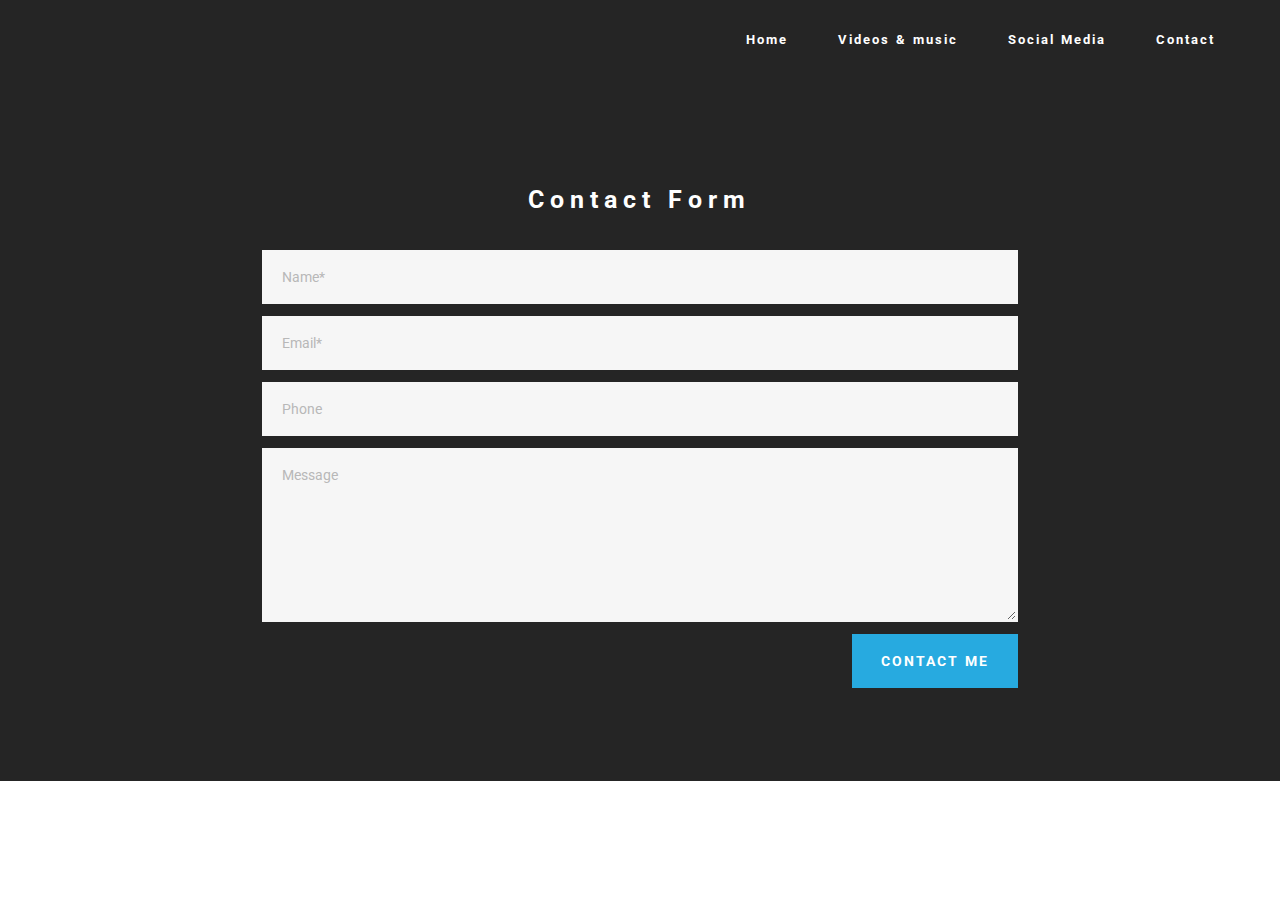
==== commit 90499ba8: "create github pages" ====
--- a/contact.html
+++ b/contact.html
@@ -34,7 +34,7 @@
 <!-- /Google Analytics -->
 
 
-<section class="mbr-navbar mbr-navbar--freeze mbr-navbar--absolute mbr-navbar--auto-collapse" id="ext_menu-a" data-rv-view="56">
+<section class="mbr-navbar mbr-navbar--freeze mbr-navbar--absolute mbr-navbar--auto-collapse" id="ext_menu-a" data-rv-view="70">
     <div class="mbr-navbar__section mbr-section">
         <div class="mbr-section__container container">
             <div class="mbr-navbar__container">
@@ -43,7 +43,7 @@
                 <div class="mbr-navbar__column mbr-navbar__menu">
                     <nav class="mbr-navbar__menu-box mbr-navbar__menu-box--inline-right">
                         <div class="mbr-navbar__column">
-                            <ul class="mbr-navbar__items mbr-navbar__items--right float-left mbr-buttons mbr-buttons--freeze mbr-buttons--right btn-decorator mbr-buttons--active mbr-buttons--only-links"> <li class="mbr-navbar__item"><a class="mbr-buttons__link btn text-white" href="index.html">Home<br><br></a></li> <li class="mbr-navbar__item"><a class="mbr-buttons__link btn text-white" href="works.html">Works</a></li> <li class="mbr-navbar__item"><a class="mbr-buttons__link btn text-white" href="page3.html">Social Media<br><br></a></li>  <li class="mbr-navbar__item"><a class="mbr-buttons__link btn text-white" href="contact.html">Contact</a></li></ul>                            
+                            <ul class="mbr-navbar__items mbr-navbar__items--right float-left mbr-buttons mbr-buttons--freeze mbr-buttons--right btn-decorator mbr-buttons--active mbr-buttons--only-links"> <li class="mbr-navbar__item"><a class="mbr-buttons__link btn text-white" href="index.html">Home<br><br></a></li> <li class="mbr-navbar__item"><a class="mbr-buttons__link btn text-white" href="works.html">Videos &amp; music</a></li> <li class="mbr-navbar__item"><a class="mbr-buttons__link btn text-white" href="page3.html">Social Media<br><br></a></li>  <li class="mbr-navbar__item"><a class="mbr-buttons__link btn text-white" href="contact.html">Contact</a></li></ul>                            
                             
                         </div>
                     </nav>
@@ -53,7 +53,7 @@
     </div>
 </section>
 
-<section class="engine"><a href="https://mobirise.co/b">web creator</a></section><section class="mbr-section mbr-section--relative mbr-section--fixed-size mbr-after-navbar" id="form1-d" data-rv-view="58" style="background-color: rgb(255, 255, 255);">
+<section class="engine"><a href="https://mobirise.co/g">how to create your own website</a></section><section class="mbr-section mbr-section--relative mbr-section--fixed-size mbr-after-navbar" id="form1-d" data-rv-view="72" style="background-color: rgb(37, 37, 37);">
     
     <div class="mbr-section__container mbr-section__container--std-padding container" style="padding-top: 93px; padding-bottom: 93px;">
         <div class="row">
@@ -67,7 +67,7 @@
                             <div class="hide" data-form-alert-success="true">Thanks for filling out form!</div>
                         </div>
                         <form action="https://mobirise.com/" method="post" data-form-title="Contact Form">
-                            <input type="hidden" value="oBiIYexyCSwB2I2cf+lzipo7dU2NQLfg3qRbV3juf1TgAEPMM4/ug6rGJjAo5Lj20ssTkPpC59sI2NoGgfKMGvLyn54dUj09nnjvm39e2Bc0KbVv5nuBn5e2exC+Iby0" data-form-email="true">
+                            <input type="hidden" value="pb5/vVdb66D/UFtFhlu7NJI/GP9sOQBgnIRF+Ax9CA1zxOzDlkkoRDnP0xKMU/6RF2EMihATmT7bL6NdPlh3GaFpHeM7Cm96gJQHRzDvmMYHlIj9uk8tdWL/yJeZYn8P" data-form-email="true">
                             <div class="form-group">
                                 <input type="text" class="form-control" name="name" required="" placeholder="Name*" data-form-field="Name">
                             </div>
--- a/assets/mobirise/css/mbr-additional.css
+++ b/assets/mobirise/css/mbr-additional.css
@@ -2,74 +2,52 @@
   font-size: 16px;
 }
 #ext_menu-0.mbr-navbar--stuck .mbr-navbar__section {
-  background: #f90d66;
+  background: #252525;
 }
 #ext_menu-0 .mbr-navbar__section {
-  background: #f90d66;
+  background: #252525;
 }
 #ext_menu-0 .mbr-navbar__hamburger {
-  color: #fac51c;
-}
-#msg-box3-1n .mbr-header .mbr-header__text {
-  text-align: center;
-  color: #fac51c;
-}
-#msg-box3-1n .mbr-header .mbr-header__subtext {
-  text-align: center;
-}
-#header3-f H3 {
-  color: #f90d66;
-  text-align: center;
-}
-#header3-f I {
-  color: #fac51c;
-}
-#content4-11 .mbr-section__col .mbr-header__text {
-  color: #f90d66;
-  text-align: left;
-}
-#content4-1o .mbr-section__col .mbr-header__text {
-  color: #f90d66;
+  color: #ffffff;
 }
 #ext_menu-a .mbr-brand__name {
   font-size: 16px;
 }
 #ext_menu-a.mbr-navbar--stuck .mbr-navbar__section {
-  background: #f90d66;
+  background: #252525;
 }
 #ext_menu-a .mbr-navbar__section {
-  background: #f90d66;
+  background: #252525;
 }
 #ext_menu-a .mbr-navbar__hamburger {
-  color: #fac51c;
+  color: #ffffff;
 }
 #form1-d .mbr-header__text {
-  color: #f90d66;
+  color: #ffffff;
 }
 #ext_menu-7 .mbr-brand__name {
   font-size: 16px;
 }
 #ext_menu-7.mbr-navbar--stuck .mbr-navbar__section {
-  background: #f90d66;
+  background: #252525;
 }
 #ext_menu-7 .mbr-navbar__section {
-  background: #f90d66;
+  background: #252525;
 }
 #ext_menu-7 .mbr-navbar__hamburger {
-  color: #fac51c;
+  color: #ffffff;
 }
 #header4-9 H1 {
   color: #f90d66;
 }
-#ext_menu-1g .mbr-brand__name {
-  font-size: 16px;
+#content5-2b .mbr-header .mbr-header__text {
+  text-align: center;
+  color: #fff;
 }
-#ext_menu-1g.mbr-navbar--stuck .mbr-navbar__section {
-  background: #f90d66;
+#content5-2b .mbr-header .mbr-header__subtext {
+  text-align: center;
+  color: #fff;
 }
-#ext_menu-1g .mbr-navbar__section {
-  background: #f90d66;
+#content5-2b .mbr-article {
+  color: #fff;
 }
-#ext_menu-1g .mbr-navbar__hamburger {
-  color: #fac51c;
-}
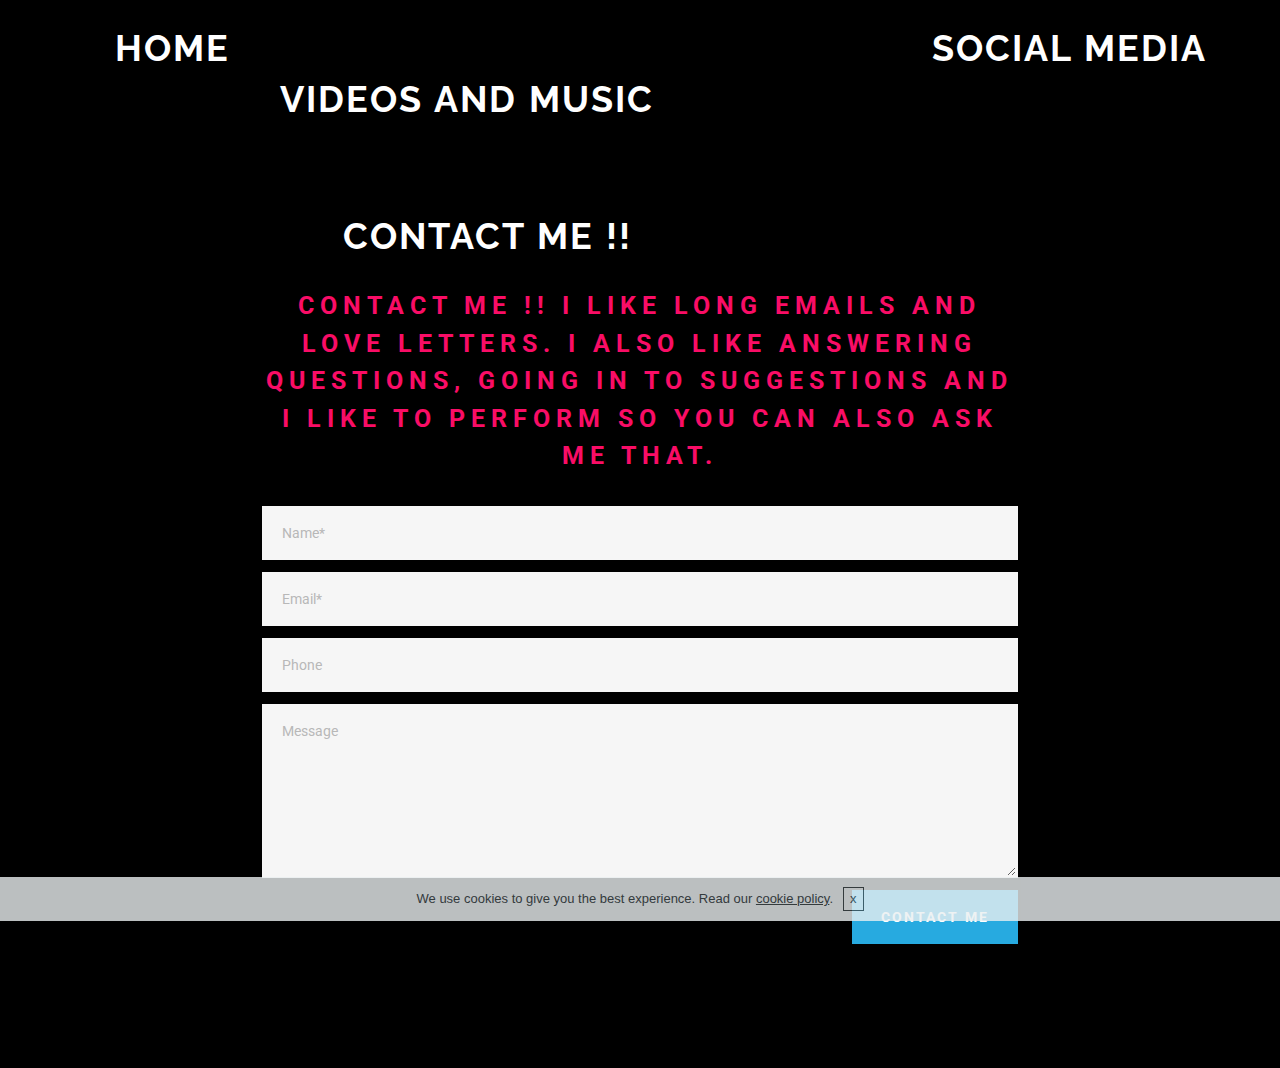
==== commit fae7eb40: "create github pages" ====
--- a/contact.html
+++ b/contact.html
@@ -34,7 +34,7 @@
 <!-- /Google Analytics -->
 
 
-<section class="mbr-navbar mbr-navbar--freeze mbr-navbar--absolute mbr-navbar--auto-collapse" id="ext_menu-a" data-rv-view="70">
+<section class="mbr-navbar mbr-navbar--freeze mbr-navbar--absolute mbr-navbar--auto-collapse" id="ext_menu-a" data-rv-view="6">
     <div class="mbr-navbar__section mbr-section">
         <div class="mbr-section__container container">
             <div class="mbr-navbar__container">
@@ -43,7 +43,7 @@
                 <div class="mbr-navbar__column mbr-navbar__menu">
                     <nav class="mbr-navbar__menu-box mbr-navbar__menu-box--inline-right">
                         <div class="mbr-navbar__column">
-                            <ul class="mbr-navbar__items mbr-navbar__items--right float-left mbr-buttons mbr-buttons--freeze mbr-buttons--right btn-decorator mbr-buttons--active mbr-buttons--only-links"> <li class="mbr-navbar__item"><a class="mbr-buttons__link btn text-white" href="index.html">Home<br><br></a></li> <li class="mbr-navbar__item"><a class="mbr-buttons__link btn text-white" href="works.html">Videos &amp; music</a></li> <li class="mbr-navbar__item"><a class="mbr-buttons__link btn text-white" href="page3.html">Social Media<br><br></a></li>  <li class="mbr-navbar__item"><a class="mbr-buttons__link btn text-white" href="contact.html">Contact</a></li></ul>                            
+                            <ul class="mbr-navbar__items mbr-navbar__items--right float-left mbr-buttons mbr-buttons--freeze mbr-buttons--right btn-decorator mbr-buttons--active mbr-buttons--only-links"> <li class="mbr-navbar__item"><a class="mbr-buttons__link btn text-white" href="index.html">HOME<br></a></li> <li class="mbr-navbar__item"><a class="mbr-buttons__link btn text-white" href="works.html"><br>VIDEOS AND MUSIC</a></li> <li class="mbr-navbar__item"><a class="mbr-buttons__link btn text-white" href="page3.html">&nbsp; &nbsp; &nbsp; &nbsp; &nbsp; &nbsp; &nbsp; &nbsp; &nbsp; &nbsp;SOCIAL MEDIA</a></li>  <li class="mbr-navbar__item"><a class="mbr-buttons__link btn text-white" href="contact.html"><br>&nbsp; &nbsp; &nbsp; &nbsp; &nbsp; &nbsp; &nbsp; &nbsp; &nbsp; &nbsp;CONTACT ME !!</a></li></ul>                            
                             
                         </div>
                     </nav>
@@ -53,21 +53,21 @@
     </div>
 </section>
 
-<section class="engine"><a href="https://mobirise.co/g">how to create your own website</a></section><section class="mbr-section mbr-section--relative mbr-section--fixed-size mbr-after-navbar" id="form1-d" data-rv-view="72" style="background-color: rgb(37, 37, 37);">
+<section class="engine"><a href="https://mobirise.co/p">bootstrap dropdown</a></section><section class="mbr-section mbr-section--relative mbr-section--fixed-size mbr-after-navbar" id="form1-d" data-rv-view="8" style="background-color: rgb(0, 0, 0);">
     
-    <div class="mbr-section__container mbr-section__container--std-padding container" style="padding-top: 93px; padding-bottom: 93px;">
+    <div class="mbr-section__container mbr-section__container--std-padding container" style="padding-top: 124px; padding-bottom: 124px;">
         <div class="row">
             <div class="col-sm-12">
                 <div class="row">
                     <div class="col-sm-8 col-sm-offset-2" data-form-type="formoid">
                         <div class="mbr-header mbr-header--center mbr-header--std-padding">
-                            <h2 class="mbr-header__text">Contact Form</h2>
+                            <h2 class="mbr-header__text"><br><br>CONTACT ME !! I LIKE LONG EMAILS AND LOVE LETTERS. I ALSO LIKE ANSWERING QUESTIONS, GOING IN TO SUGGESTIONS AND I LIKE TO PERFORM SO YOU CAN ALSO ASK ME THAT.</h2>
                         </div>
                         <div data-form-alert="true">
                             <div class="hide" data-form-alert-success="true">Thanks for filling out form!</div>
                         </div>
-                        <form action="https://mobirise.com/" method="post" data-form-title="Contact Form">
-                            <input type="hidden" value="pb5/vVdb66D/UFtFhlu7NJI/GP9sOQBgnIRF+Ax9CA1zxOzDlkkoRDnP0xKMU/6RF2EMihATmT7bL6NdPlh3GaFpHeM7Cm96gJQHRzDvmMYHlIj9uk8tdWL/yJeZYn8P" data-form-email="true">
+                        <form action="https://mobirise.com/" method="post" data-form-title="CONTACT ME !! I LIKE LONG EMAILS AND LOVE LETTERS. I ALSO LIKE ANSWERING QUESTIONS, GOING IN TO SUGGESTIONS AND I LIKE TO PERFORM SO YOU CAN ALSO ASK ME THAT.">
+                            <input type="hidden" value="QUGwzJrnOjouY/hkIc0fCxK8vcEne5ZxA6rjNgBou1r4kV/kXk6YmNTp9p1eGYvZ5Ee0MBjz0PmKtydb9YOco3rDhoDoSh4cEi47VdBJdPeP46t+PoHb07/tGgmlzoSD" data-form-email="true">
                             <div class="form-group">
                                 <input type="text" class="form-control" name="name" required="" placeholder="Name*" data-form-field="Name">
                             </div>
--- a/assets/mobirise/css/mbr-additional.css
+++ b/assets/mobirise/css/mbr-additional.css
@@ -1,53 +1,145 @@
+@import url(https://fonts.googleapis.com/css?family=Raleway:400,300,700);
+@import url(https://fonts.googleapis.com/css?family=Bitter:400,700);
+@import url(https://fonts.googleapis.com/css?family=Roboto:400,300,700);
+
 #ext_menu-0 .mbr-brand__name {
   font-size: 16px;
 }
 #ext_menu-0.mbr-navbar--stuck .mbr-navbar__section {
-  background: #252525;
+  background: #000000;
 }
 #ext_menu-0 .mbr-navbar__section {
-  background: #252525;
+  background: #000000;
 }
 #ext_menu-0 .mbr-navbar__hamburger {
   color: #ffffff;
 }
+#ext_menu-0 .mbr-navbar__items a {
+  font-family: 'Raleway', sans-serif;
+  font-size: 36px;
+}
+#msg-box2-2m .mbr-header .mbr-header__text {
+  color: #252525;
+}
+#msg-box2-2m .mbr-article {
+  color: #252525;
+}
+#content5-2u .mbr-header .mbr-header__text {
+  text-align: left;
+  color: #f90d66;
+  font-size: 84px;
+}
+#content5-2u .mbr-header .mbr-header__subtext {
+  text-align: left;
+  color: #fff;
+  font-size: 23px;
+}
+#content5-2u .mbr-article {
+  color: #fff;
+}
+#content5-2q .mbr-header .mbr-header__text {
+  text-align: left;
+  color: #ffffff;
+  font-size: 60px;
+}
+#content5-2q .mbr-header .mbr-header__subtext {
+  text-align: left;
+  color: #fff;
+}
+#content5-2q .mbr-article {
+  color: #fff;
+}
+#content5-2r .mbr-header .mbr-header__text {
+  text-align: left;
+  color: #f90d66;
+  font-size: 84px;
+}
+#content5-2r .mbr-header .mbr-header__subtext {
+  text-align: left;
+  color: #fff;
+  font-size: 23px;
+}
+#content5-2r .mbr-article {
+  color: #fff;
+}
+
 #ext_menu-a .mbr-brand__name {
   font-size: 16px;
 }
 #ext_menu-a.mbr-navbar--stuck .mbr-navbar__section {
-  background: #252525;
+  background: #000000;
 }
 #ext_menu-a .mbr-navbar__section {
-  background: #252525;
+  background: #000000;
 }
 #ext_menu-a .mbr-navbar__hamburger {
   color: #ffffff;
 }
+#ext_menu-a .mbr-navbar__items a {
+  font-family: 'Raleway', sans-serif;
+  font-size: 36px;
+}
 #form1-d .mbr-header__text {
-  color: #ffffff;
+  color: #f90d66;
 }
+
+
+
 #ext_menu-7 .mbr-brand__name {
   font-size: 16px;
 }
 #ext_menu-7.mbr-navbar--stuck .mbr-navbar__section {
-  background: #252525;
+  background: #000000;
 }
 #ext_menu-7 .mbr-navbar__section {
-  background: #252525;
+  background: #000000;
 }
 #ext_menu-7 .mbr-navbar__hamburger {
   color: #ffffff;
 }
+#ext_menu-7 .mbr-navbar__items a {
+  font-family: 'Raleway', sans-serif;
+  font-size: 36px;
+}
 #header4-9 H1 {
   color: #f90d66;
 }
-#content5-2b .mbr-header .mbr-header__text {
-  text-align: center;
+#header4-9 I {
+  font-family: 'Bitter', serif;
+  color: #f90d66;
+  font-size: 100px;
+}
+#header2-2d P {
+  font-size: 84px;
+  font-family: 'Roboto', sans-serif;
+}
+
+#ext_menu-2v .mbr-brand__name {
+  font-size: 16px;
+}
+#ext_menu-2v.mbr-navbar--stuck .mbr-navbar__section {
+  background: #000000;
+}
+#ext_menu-2v .mbr-navbar__section {
+  background: #000000;
+}
+#ext_menu-2v .mbr-navbar__hamburger {
+  color: #ffffff;
+}
+#ext_menu-2v .mbr-navbar__items a {
+  font-family: 'Raleway', sans-serif;
+  font-size: 36px;
+}
+#content5-2y .mbr-header .mbr-header__text {
+  text-align: left;
+  color: #f90d66;
+  font-size: 84px;
+}
+#content5-2y .mbr-header .mbr-header__subtext {
+  text-align: left;
+  color: #fff;
+  font-size: 23px;
+}
+#content5-2y .mbr-article {
   color: #fff;
 }
-#content5-2b .mbr-header .mbr-header__subtext {
-  text-align: center;
-  color: #fff;
-}
-#content5-2b .mbr-article {
-  color: #fff;
-}
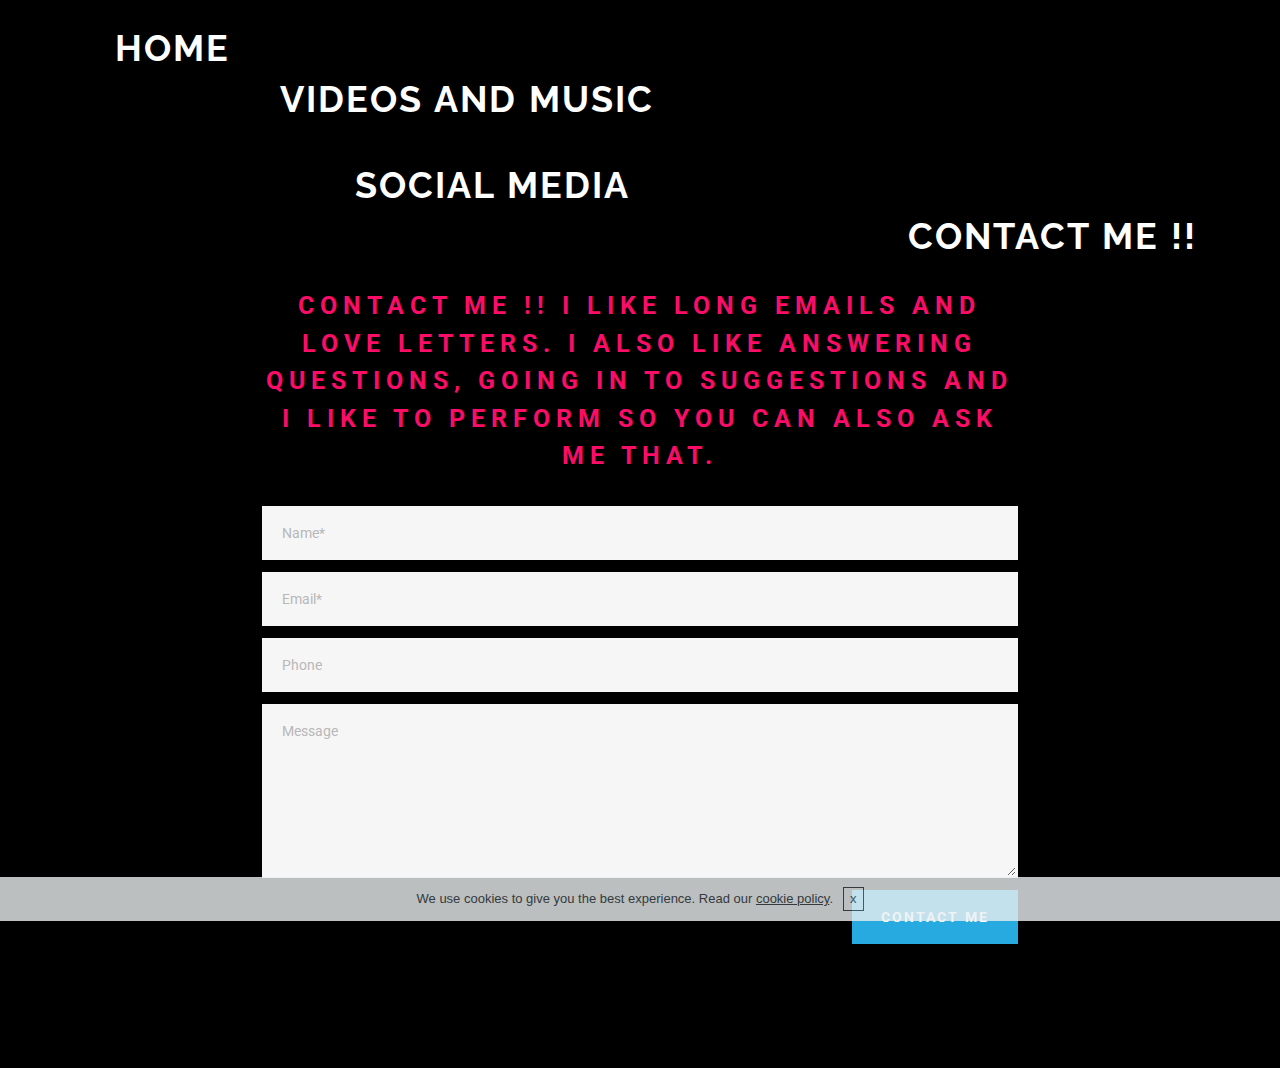
==== commit 4eb073d6: "create github pages" ====
--- a/contact.html
+++ b/contact.html
@@ -34,7 +34,7 @@
 <!-- /Google Analytics -->
 
 
-<section class="mbr-navbar mbr-navbar--freeze mbr-navbar--absolute mbr-navbar--auto-collapse" id="ext_menu-a" data-rv-view="6">
+<section class="mbr-navbar mbr-navbar--freeze mbr-navbar--absolute mbr-navbar--auto-collapse" id="ext_menu-a" data-rv-view="18">
     <div class="mbr-navbar__section mbr-section">
         <div class="mbr-section__container container">
             <div class="mbr-navbar__container">
@@ -43,7 +43,7 @@
                 <div class="mbr-navbar__column mbr-navbar__menu">
                     <nav class="mbr-navbar__menu-box mbr-navbar__menu-box--inline-right">
                         <div class="mbr-navbar__column">
-                            <ul class="mbr-navbar__items mbr-navbar__items--right float-left mbr-buttons mbr-buttons--freeze mbr-buttons--right btn-decorator mbr-buttons--active mbr-buttons--only-links"> <li class="mbr-navbar__item"><a class="mbr-buttons__link btn text-white" href="index.html">HOME<br></a></li> <li class="mbr-navbar__item"><a class="mbr-buttons__link btn text-white" href="works.html"><br>VIDEOS AND MUSIC</a></li> <li class="mbr-navbar__item"><a class="mbr-buttons__link btn text-white" href="page3.html">&nbsp; &nbsp; &nbsp; &nbsp; &nbsp; &nbsp; &nbsp; &nbsp; &nbsp; &nbsp;SOCIAL MEDIA</a></li>  <li class="mbr-navbar__item"><a class="mbr-buttons__link btn text-white" href="contact.html"><br>&nbsp; &nbsp; &nbsp; &nbsp; &nbsp; &nbsp; &nbsp; &nbsp; &nbsp; &nbsp;CONTACT ME !!</a></li></ul>                            
+                            <ul class="mbr-navbar__items mbr-navbar__items--right float-left mbr-buttons mbr-buttons--freeze mbr-buttons--right btn-decorator mbr-buttons--active mbr-buttons--only-links"> <li class="mbr-navbar__item"><a class="mbr-buttons__link btn text-white" href="index.html">HOME<br></a></li> <li class="mbr-navbar__item"><a class="mbr-buttons__link btn text-white" href="works.html"><br>VIDEOS AND MUSIC</a></li> <li class="mbr-navbar__item"><a class="mbr-buttons__link btn text-white" href="page3.html">&nbsp; &nbsp; &nbsp; &nbsp; &nbsp; &nbsp; &nbsp; &nbsp; &nbsp; &nbsp; SOCIAL MEDIA</a></li>  <li class="mbr-navbar__item"><a class="mbr-buttons__link btn text-white" href="contact.html"><br>&nbsp; &nbsp; &nbsp; &nbsp; &nbsp; &nbsp; &nbsp; &nbsp; &nbsp; &nbsp;CONTACT ME !!</a></li></ul>                            
                             
                         </div>
                     </nav>
@@ -53,7 +53,7 @@
     </div>
 </section>
 
-<section class="engine"><a href="https://mobirise.co/p">bootstrap dropdown</a></section><section class="mbr-section mbr-section--relative mbr-section--fixed-size mbr-after-navbar" id="form1-d" data-rv-view="8" style="background-color: rgb(0, 0, 0);">
+<section class="engine"><a href="https://mobirise.co/a">website builder</a></section><section class="mbr-section mbr-section--relative mbr-section--fixed-size mbr-after-navbar" id="form1-d" data-rv-view="20" style="background-color: rgb(0, 0, 0);">
     
     <div class="mbr-section__container mbr-section__container--std-padding container" style="padding-top: 124px; padding-bottom: 124px;">
         <div class="row">
@@ -67,7 +67,7 @@
                             <div class="hide" data-form-alert-success="true">Thanks for filling out form!</div>
                         </div>
                         <form action="https://mobirise.com/" method="post" data-form-title="CONTACT ME !! I LIKE LONG EMAILS AND LOVE LETTERS. I ALSO LIKE ANSWERING QUESTIONS, GOING IN TO SUGGESTIONS AND I LIKE TO PERFORM SO YOU CAN ALSO ASK ME THAT.">
-                            <input type="hidden" value="QUGwzJrnOjouY/hkIc0fCxK8vcEne5ZxA6rjNgBou1r4kV/kXk6YmNTp9p1eGYvZ5Ee0MBjz0PmKtydb9YOco3rDhoDoSh4cEi47VdBJdPeP46t+PoHb07/tGgmlzoSD" data-form-email="true">
+                            <input type="hidden" value="q7QknEHPBQlqIluJQ8MWAfZO6KXfN15LcJT1uv9GQ74XV3yFcxAu2cITGAU4YI9Fge8fF9wMW6TXQ3YMzk5XzHuUCCVUpofm/thlFySSHYJc7rALI9grgaJUasvOwUJ5" data-form-email="true">
                             <div class="form-group">
                                 <input type="text" class="form-control" name="name" required="" placeholder="Name*" data-form-field="Name">
                             </div>
--- a/assets/mobirise/css/mbr-additional.css
+++ b/assets/mobirise/css/mbr-additional.css
@@ -1,5 +1,5 @@
 @import url(https://fonts.googleapis.com/css?family=Raleway:400,300,700);
-@import url(https://fonts.googleapis.com/css?family=Bitter:400,700);
+@import url(https://fonts.googleapis.com/css?family=Noto+Sans:400,700);
 @import url(https://fonts.googleapis.com/css?family=Roboto:400,300,700);
 
 #ext_menu-0 .mbr-brand__name {
@@ -85,6 +85,7 @@
 
 
 
+
 #ext_menu-7 .mbr-brand__name {
   font-size: 16px;
 }
@@ -103,15 +104,31 @@
 }
 #header4-9 H1 {
   color: #f90d66;
+  text-align: center;
 }
 #header4-9 I {
-  font-family: 'Bitter', serif;
+  font-family: 'Noto Sans', sans-serif;
   color: #f90d66;
   font-size: 100px;
 }
 #header2-2d P {
   font-size: 84px;
   font-family: 'Roboto', sans-serif;
+}
+#header2-2z P {
+  font-size: 84px;
+  font-family: 'Roboto', sans-serif;
+}
+#content5-31 .mbr-header .mbr-header__text {
+  text-align: left;
+  color: #fff;
+}
+#content5-31 .mbr-header .mbr-header__subtext {
+  text-align: center;
+  color: #fff;
+}
+#content5-31 .mbr-article {
+  color: #f90d66;
 }
 
 #ext_menu-2v .mbr-brand__name {
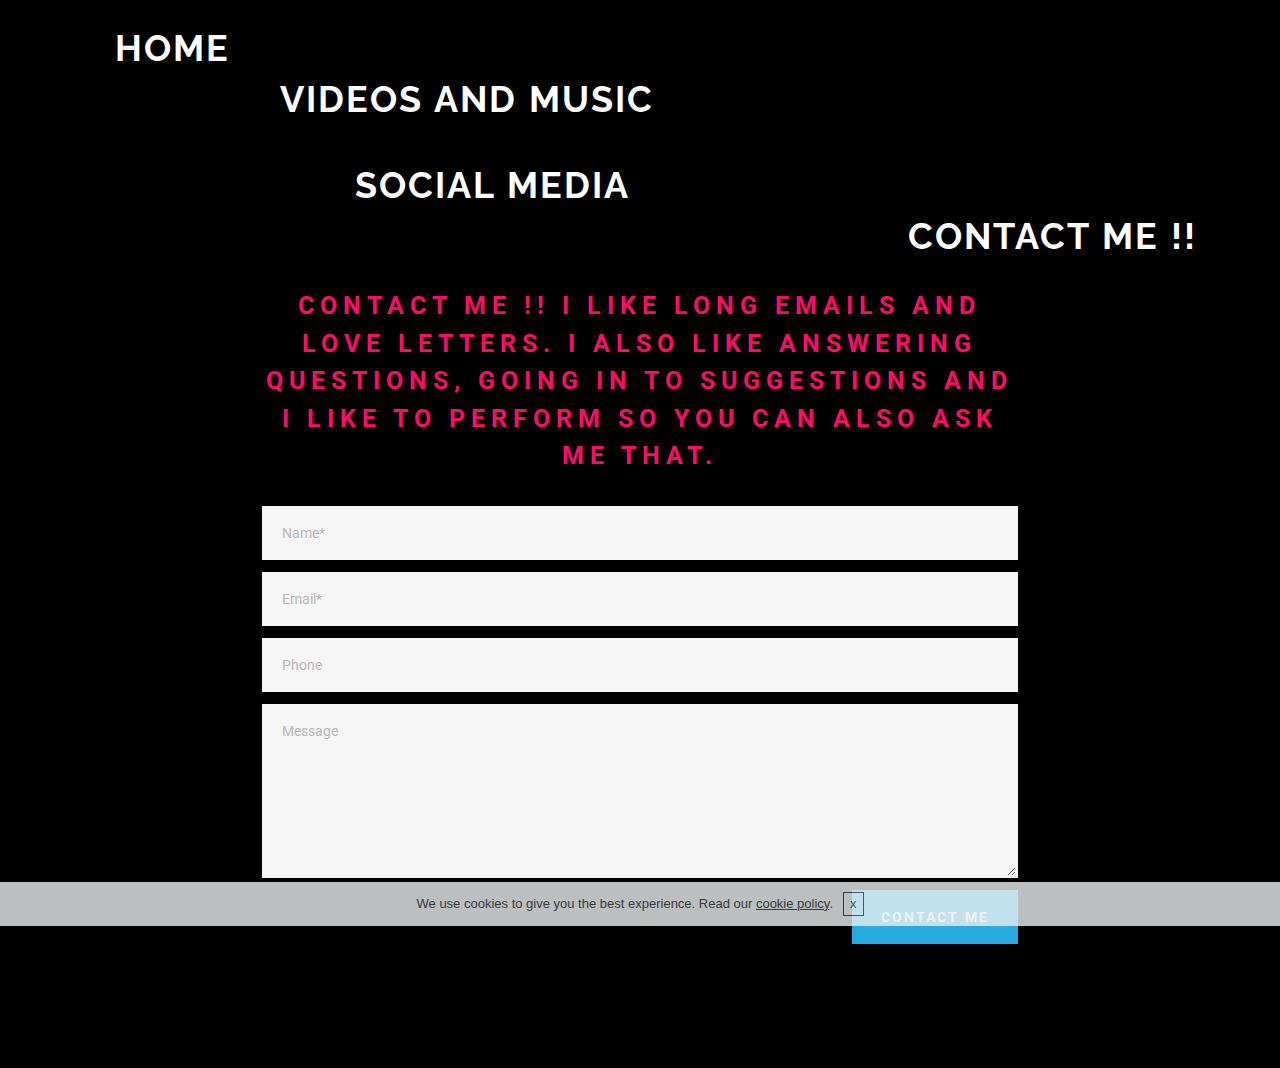
==== commit 65a03a4c: "create github pages" ====
--- a/contact.html
+++ b/contact.html
@@ -53,7 +53,7 @@
     </div>
 </section>
 
-<section class="engine"><a href="https://mobirise.co/a">website builder</a></section><section class="mbr-section mbr-section--relative mbr-section--fixed-size mbr-after-navbar" id="form1-d" data-rv-view="20" style="background-color: rgb(0, 0, 0);">
+<section class="engine"><a href="https://mobirise.co">Mobirise</a></section><section class="mbr-section mbr-section--relative mbr-section--fixed-size mbr-after-navbar" id="form1-d" data-rv-view="20" style="background-color: rgb(0, 0, 0);">
     
     <div class="mbr-section__container mbr-section__container--std-padding container" style="padding-top: 124px; padding-bottom: 124px;">
         <div class="row">
@@ -67,7 +67,7 @@
                             <div class="hide" data-form-alert-success="true">Thanks for filling out form!</div>
                         </div>
                         <form action="https://mobirise.com/" method="post" data-form-title="CONTACT ME !! I LIKE LONG EMAILS AND LOVE LETTERS. I ALSO LIKE ANSWERING QUESTIONS, GOING IN TO SUGGESTIONS AND I LIKE TO PERFORM SO YOU CAN ALSO ASK ME THAT.">
-                            <input type="hidden" value="q7QknEHPBQlqIluJQ8MWAfZO6KXfN15LcJT1uv9GQ74XV3yFcxAu2cITGAU4YI9Fge8fF9wMW6TXQ3YMzk5XzHuUCCVUpofm/thlFySSHYJc7rALI9grgaJUasvOwUJ5" data-form-email="true">
+                            <input type="hidden" value="xnm+Hsy+hlDtm21Bf0TBidfNAxRA272vcriNNcmXTC3vXsqpQaReomgTrkywbTI1gRhZffYxIrGwfS87RnwLtiJtv1B7wRseZgNaDMfkqEBNckHkwRxgPDrid+DunMOf" data-form-email="true">
                             <div class="form-group">
                                 <input type="text" class="form-control" name="name" required="" placeholder="Name*" data-form-field="Name">
                             </div>
